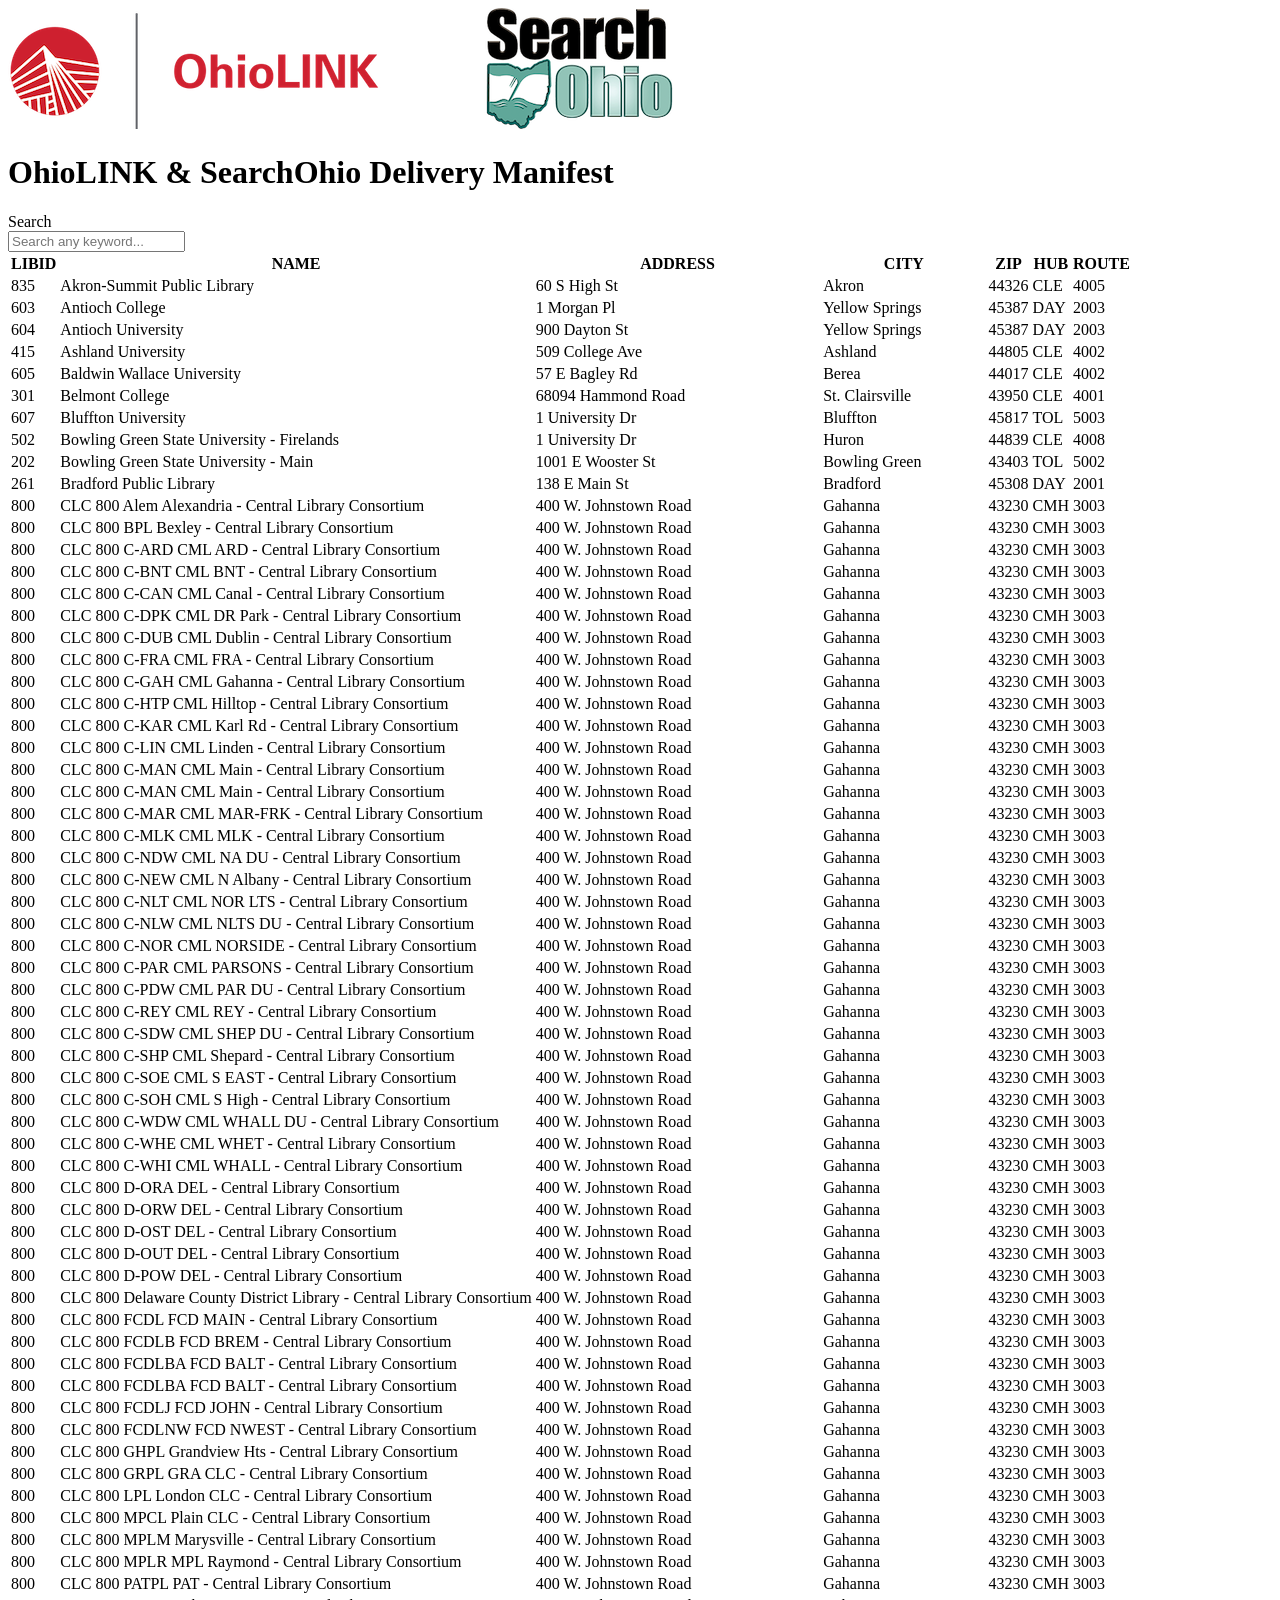
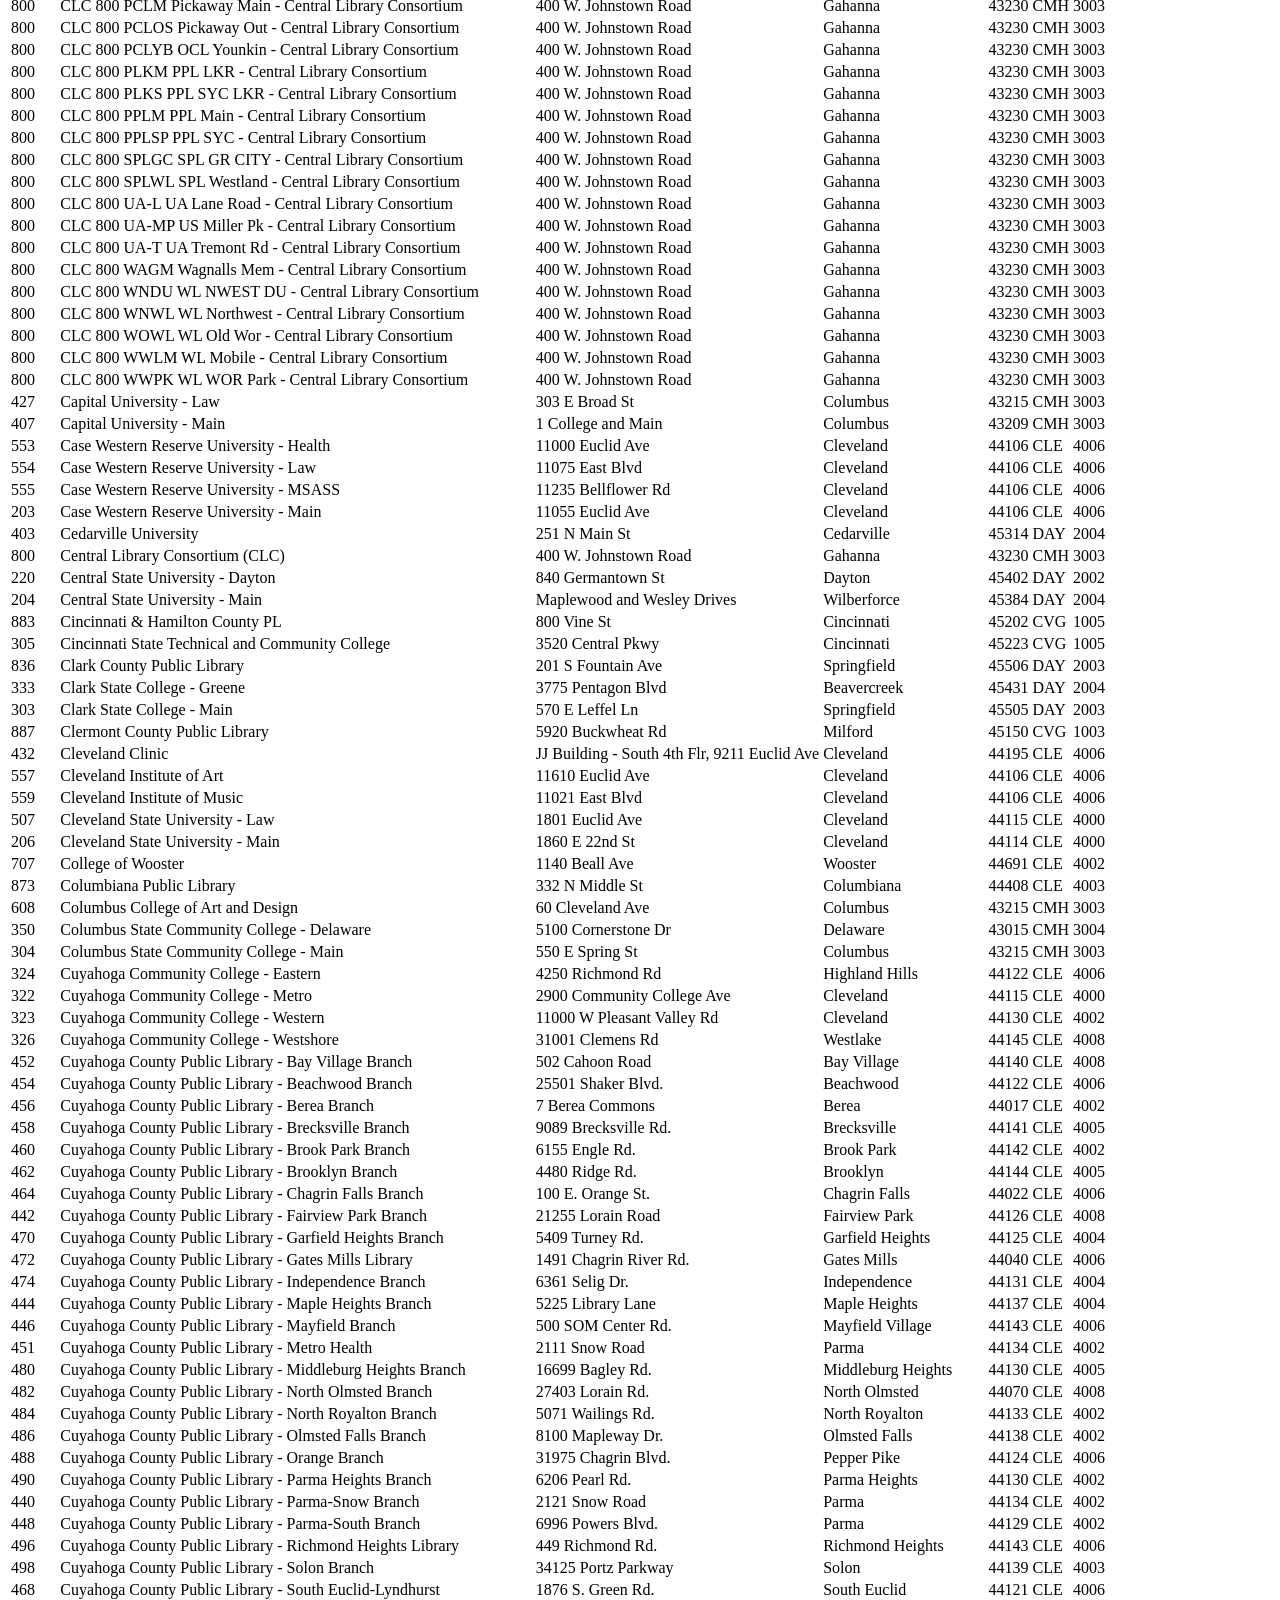
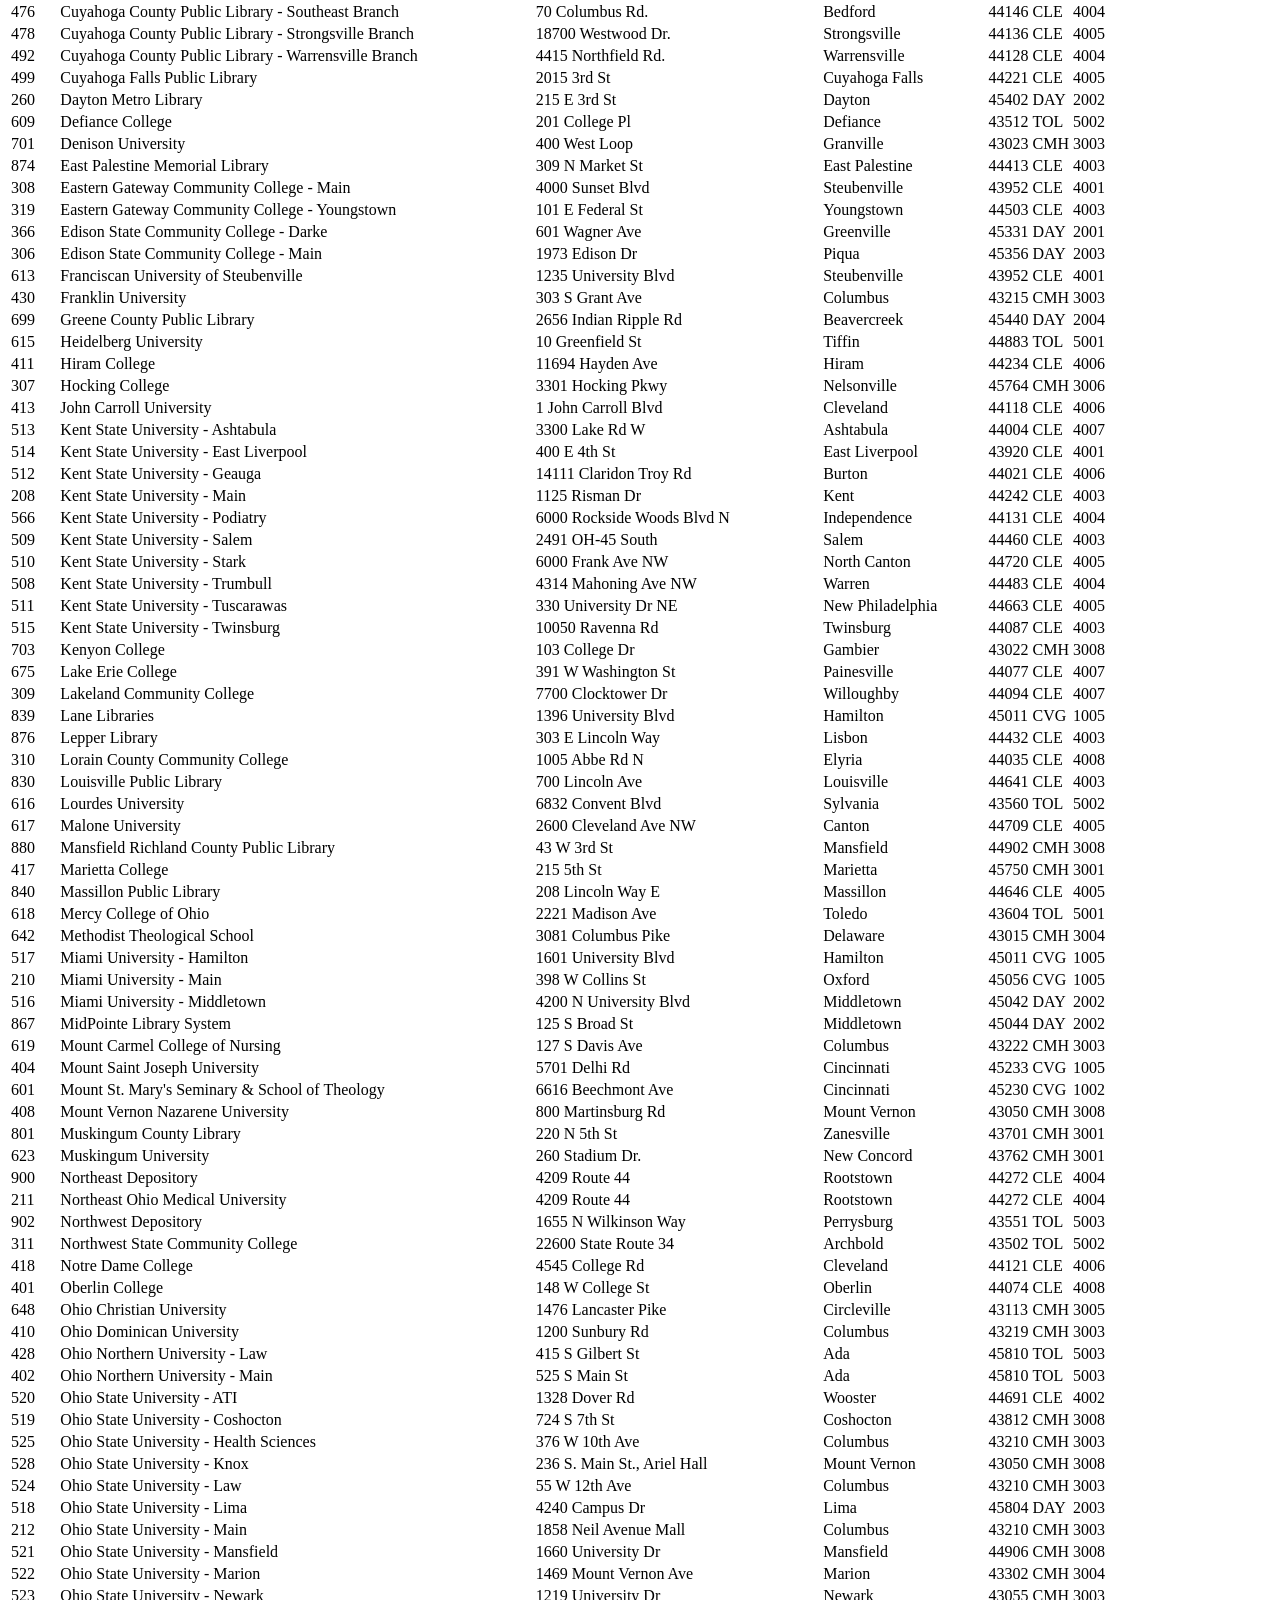
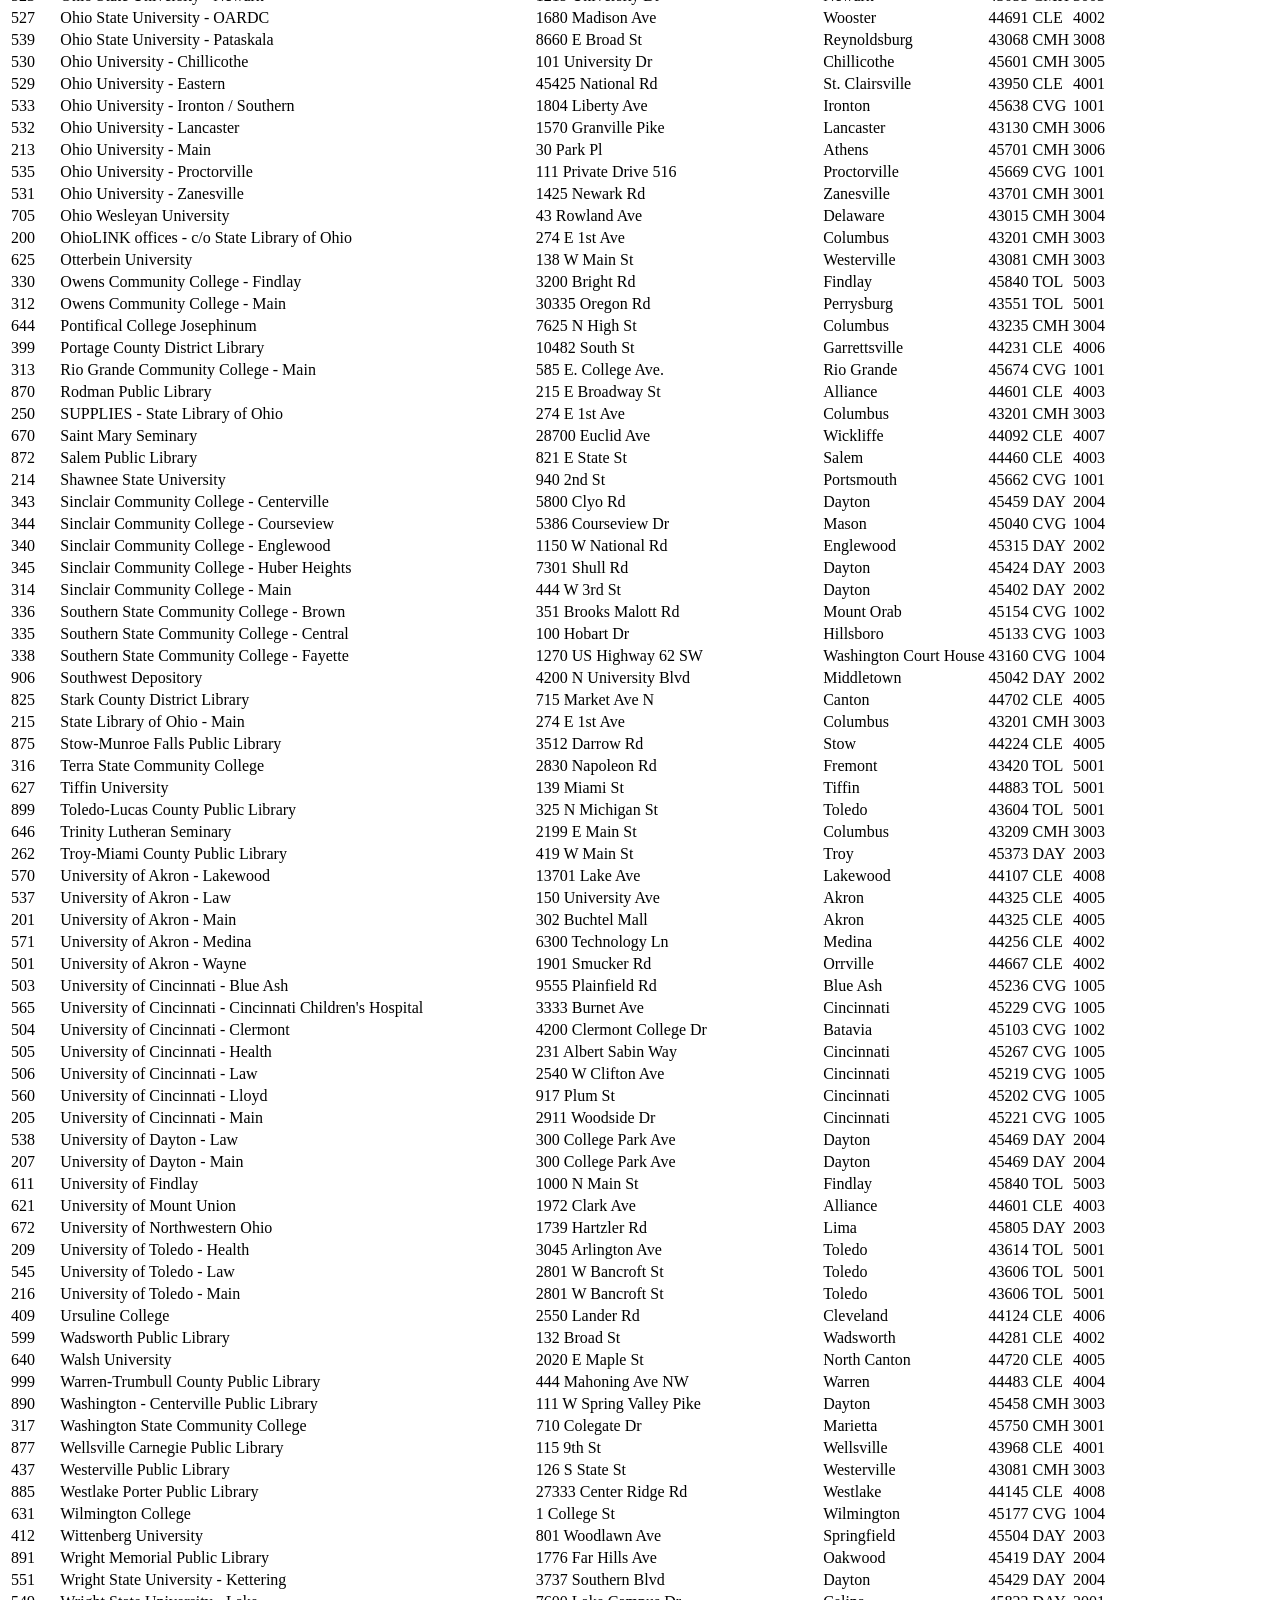
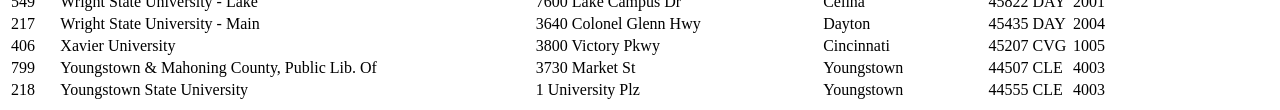
==== manifest.html @ 0133a0d8 "ADD: OhioLINK/SearchOhio Logo" ====
<!DOCTYPE html>
<html lang="en">
<head>
  <meta charset="UTF-8">
  <meta content="initial-scale=1.0 , minimum-scale=1.0 , maximum-scale=1.0" name="viewport">
  <title>OhioLINK &amp; SearchOhio Delivery Labels - Manifest</title>
  <link href="css/bootstrap.css" rel="stylesheet">
</head>
<body class="bg-light">
<div class="container-md">
  <div class="py-3 text-center">
    <img alt="Logo" class="mt-0 mb-1" height="121" src="/img/logo.png" width="665">
    <h1>OhioLINK &amp; SearchOhio Delivery Manifest</h1>
  </div>
  <div class="row justify-content-center">
    <label class="form-label d-none invisible" for="manifest-search">Search</label>
    <div class="input-group input-group-lg">
      <input class="form-control" id="manifest-search" onkeyup="searchManifest();" placeholder="Search any keyword..." type="text">
    </div>
    <div class="col-12 mt-4" id="manifest">
      <!--table will populate here-->
    </div>
  </div>
</div>
</body>
<script>
    function fillDivWithJSON(e) {
        for (e, o = [], r = 0; r < e.length; r++) {
            for (e, o = [], r = 0; r < e.length; r++)
                for (let t in e[r]) -1 === o.indexOf(t) && o.push(t);

            let n = document.createElement("table"), a = n.insertRow(-1);
            for (let r = 0; r < o.length; r++) {
                let i = document.createElement("th");
                i.innerHTML = o[r].toUpperCase();
                a.appendChild(i);
            }
            for (let r = 0; r < e.length; r++) {
                a = n.insertRow(-1);
                for (let c = 0; c < o.length; c++) {
                    a.insertCell(-1).innerHTML = e[r][o[c]]
                }
            }
            let l = document.getElementById("manifest");
            n.setAttribute('class', 'table table-sm table-hover');
            l.innerHTML = "";
            l.appendChild(n);
        }
    }

    let xmlhttp = new XMLHttpRequest();
    xmlhttp.onreadystatechange = function () {
        if (this.readyState === 4 && this.status === 200) {
            let e = JSON.parse(this.responseText);

            // columns for filter
            let d = ['libid', 'name', 'address', 'city', 'zip', 'hub', 'route'];

            // filter JSON
            e = e.map(x => {
                let n = {};
                for (c of d) {
                    n[c] = x[c];
                }
                return n;
            });

            fillDivWithJSON(e);
            initSearchVars();
        }
    };
    xmlhttp.open("GET", "output.json", true);
    xmlhttp.send();

    // add search function
    let input, table, tr;

    function initSearchVars() {
        input = document.getElementsByTagName("input")[0];
        table = document.getElementsByTagName("table")[0];
        tr = table.getElementsByTagName("tr");
    }

    function searchManifest() {
        let filter, td, cell, i, j;
        filter = input.value.toUpperCase();
        for (i = 1; i < tr.length; i++) {
            tr[i].style.display = "none";
            td = tr[i].getElementsByTagName("td");
            for (j = 0; j < td.length; j++) {
                cell = tr[i].getElementsByTagName("td")[j];
                if (cell) {
                    if (cell.innerHTML.toUpperCase().indexOf(filter) > -1) {
                        tr[i].style.display = "";
                        break;
                    }
                }
            }
        }
    }
</script>
</html>
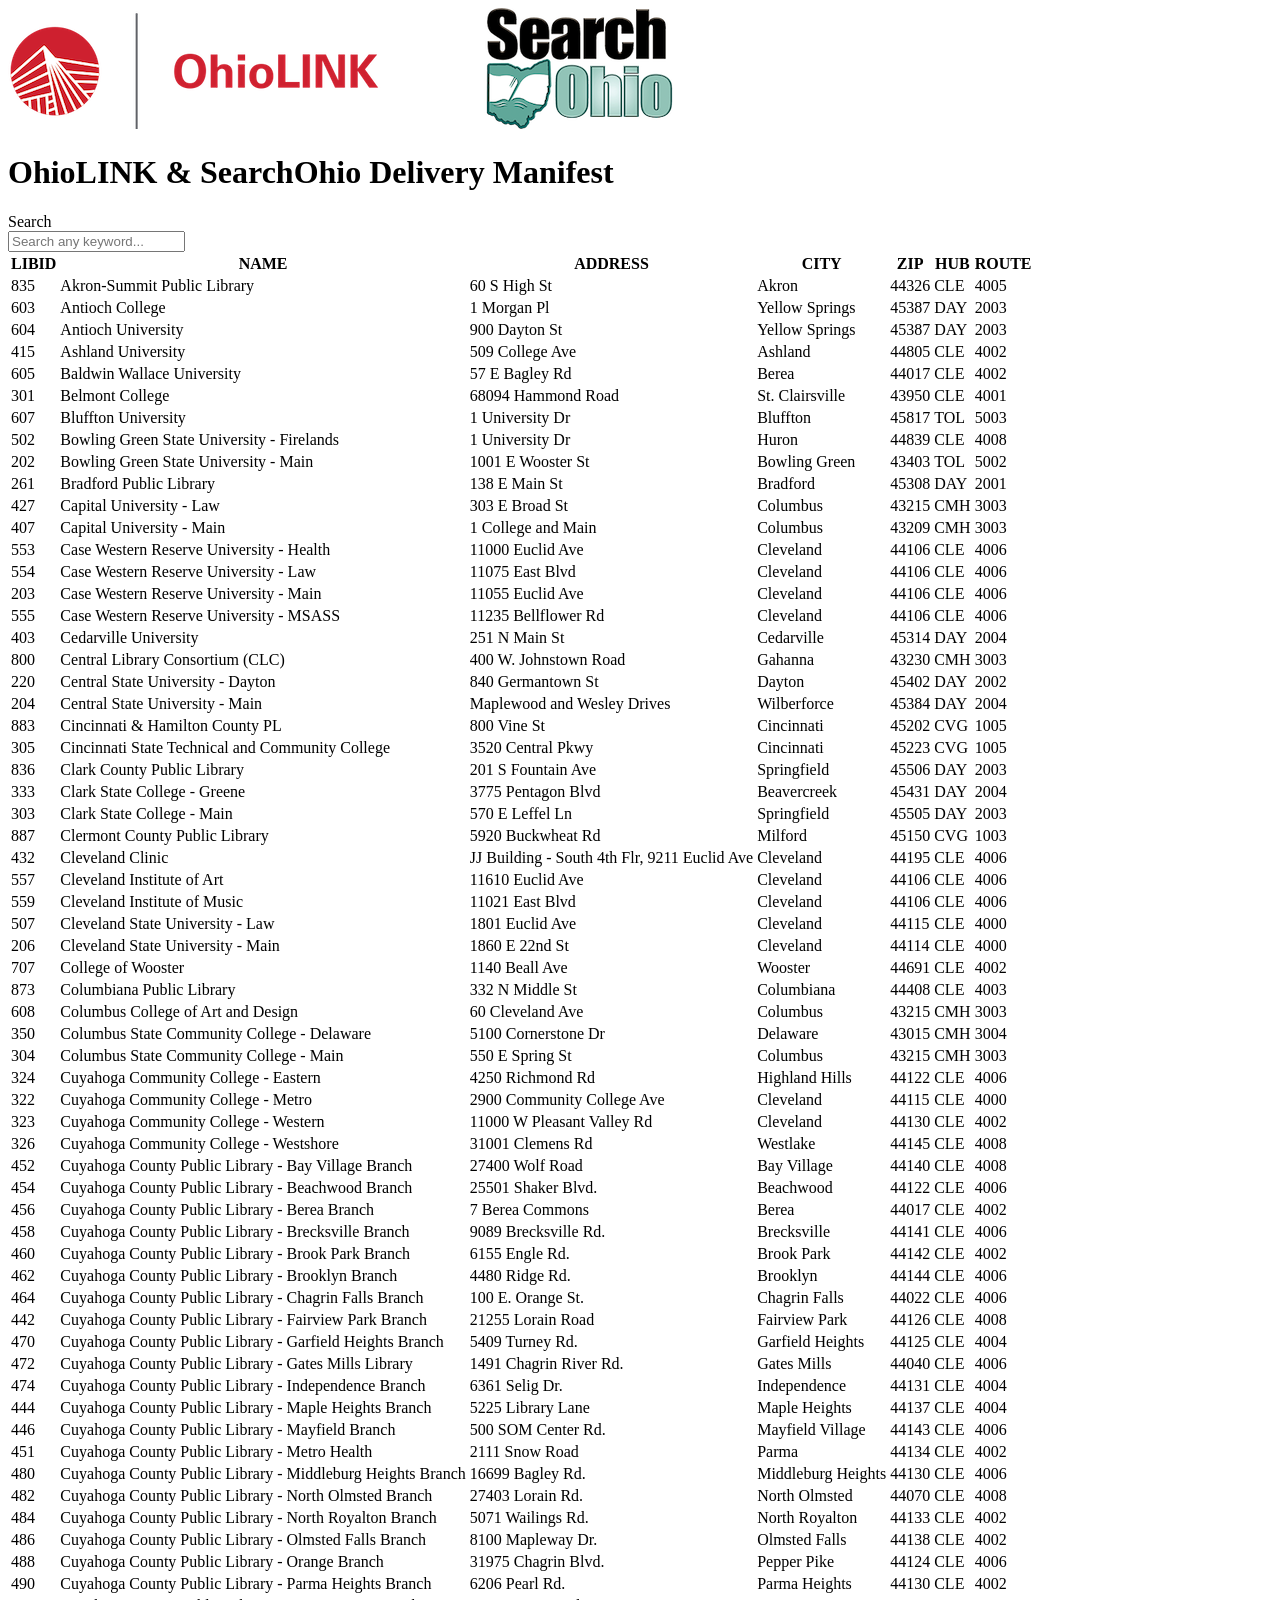
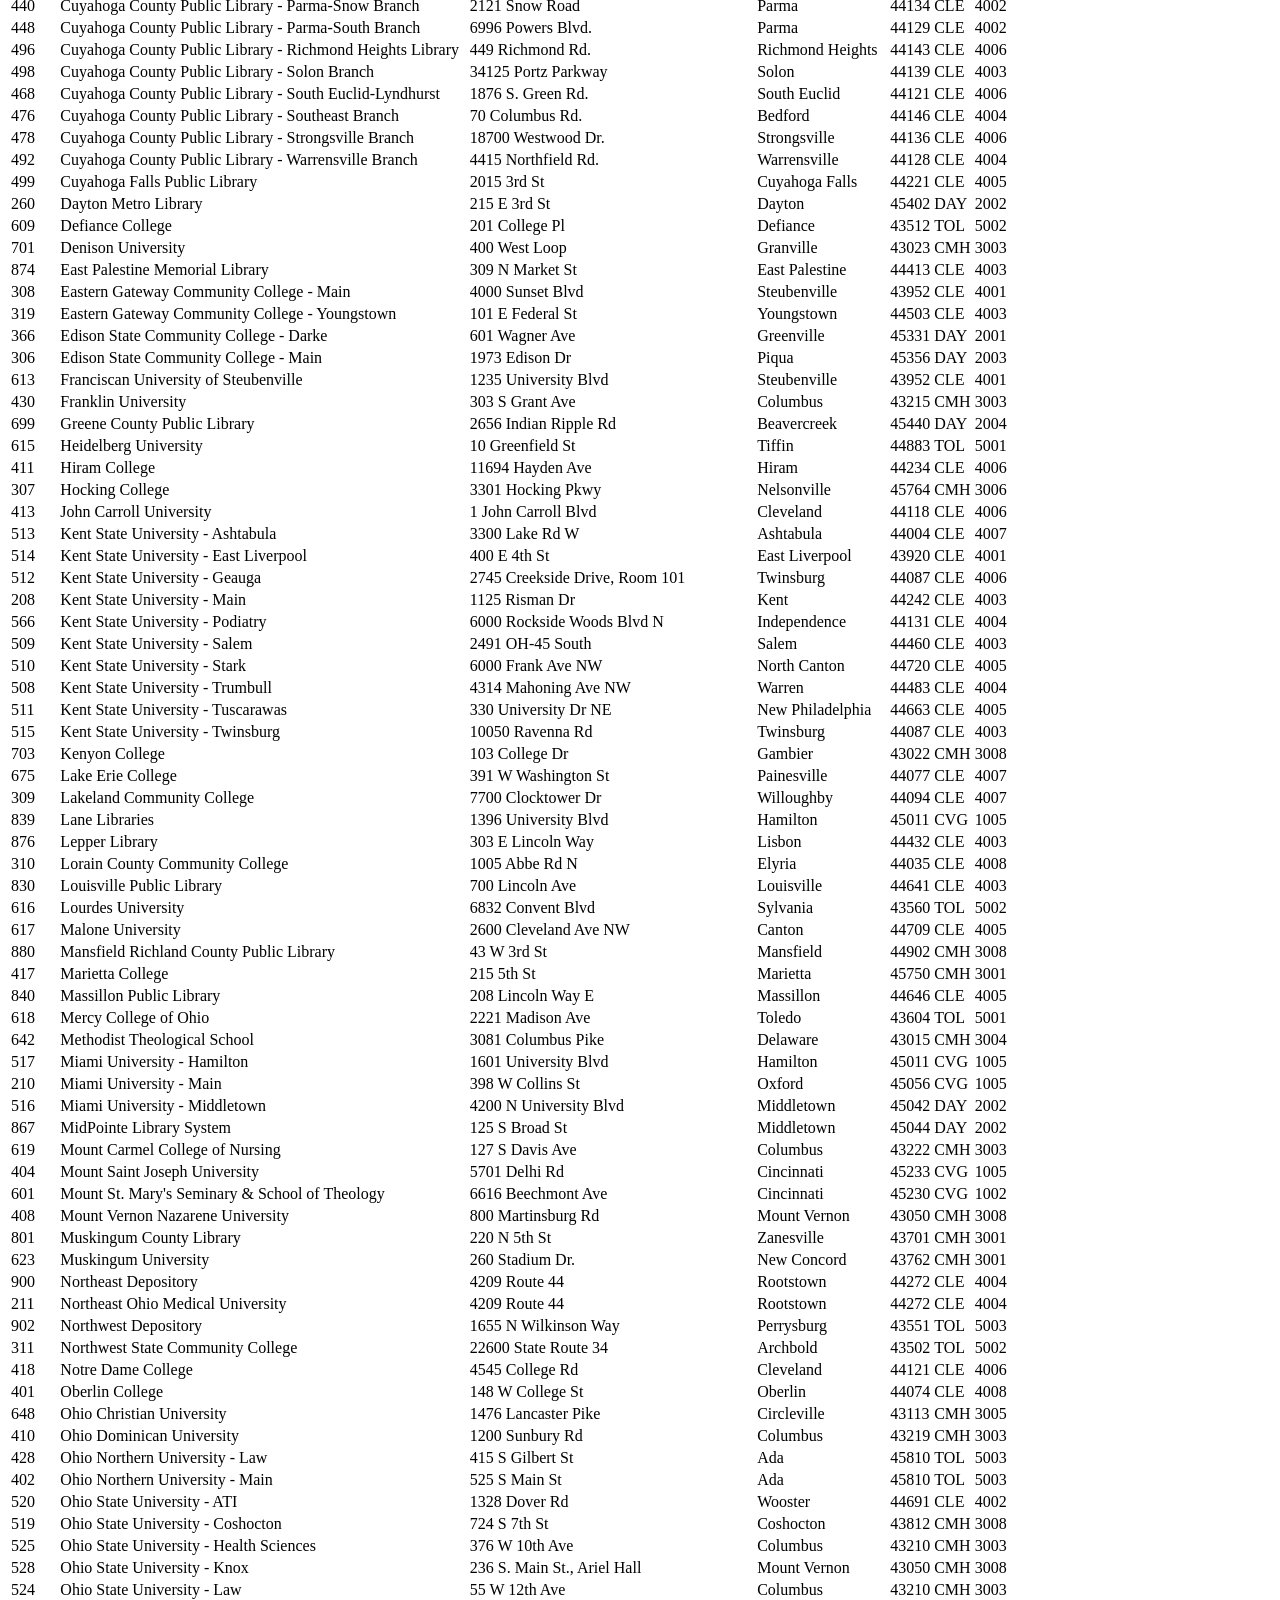
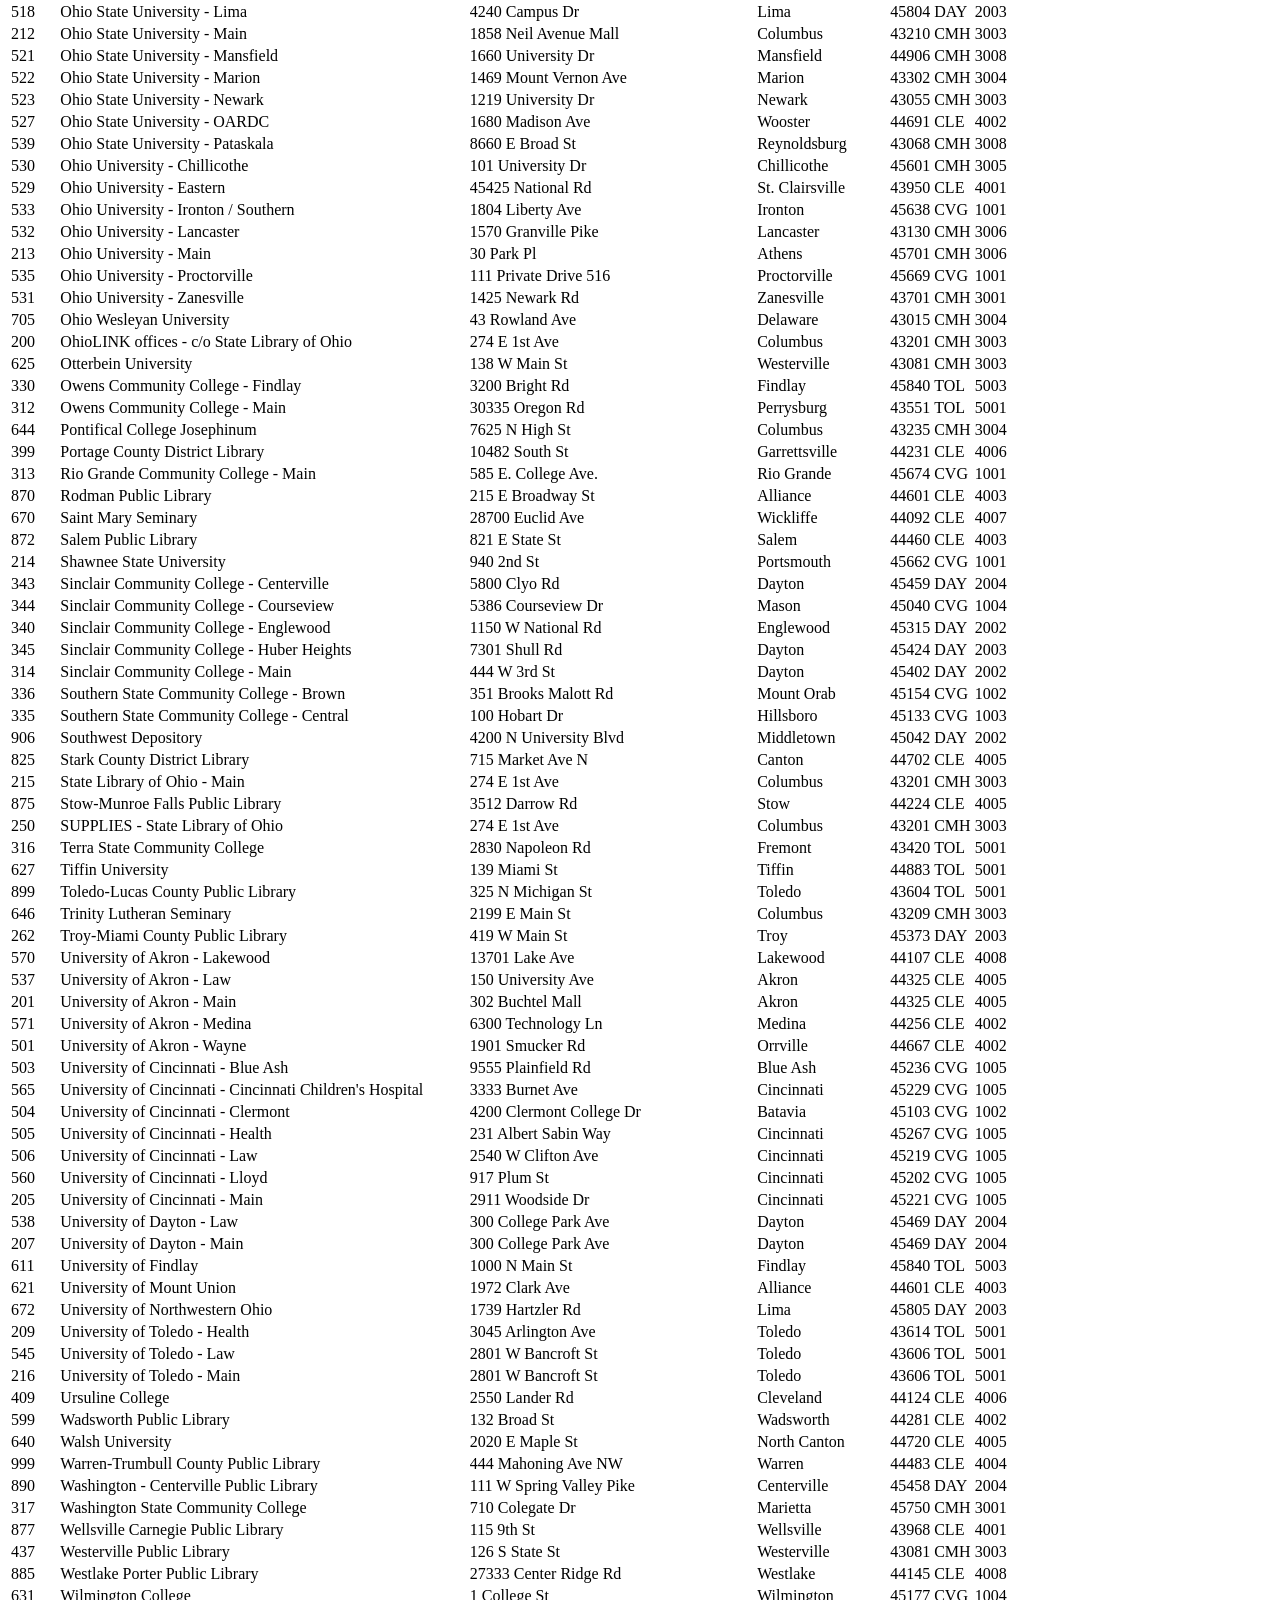
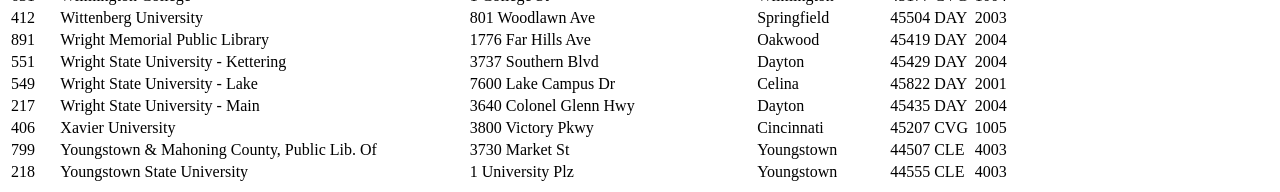
==== commit 74cc66aa: "ADD: Function to alphabetise lib names on Manifest" ====
--- a/manifest.html
+++ b/manifest.html
@@ -9,7 +9,7 @@
 <body class="bg-light">
 <div class="container-md">
   <div class="py-3 text-center">
-    <img alt="Logo" class="mt-0 mb-1" height="121" src="/img/logo.png" width="665">
+    <img alt="Logo" class="img-fluid mt-2 mb-4" height="121" src="img/logo.png" width="665">
     <h1>OhioLINK &amp; SearchOhio Delivery Manifest</h1>
   </div>
   <div class="row justify-content-center">
@@ -65,6 +65,14 @@
                 return n;
             });
 
+            // alphabetize by lib name
+            e.sort(function (a, b) {
+                a = a.name.toLowerCase();
+                b = b.name.toLowerCase();
+
+                return a < b ? -1 : a > b ? 1 : 0;
+            });
+
             fillDivWithJSON(e);
             initSearchVars();
         }
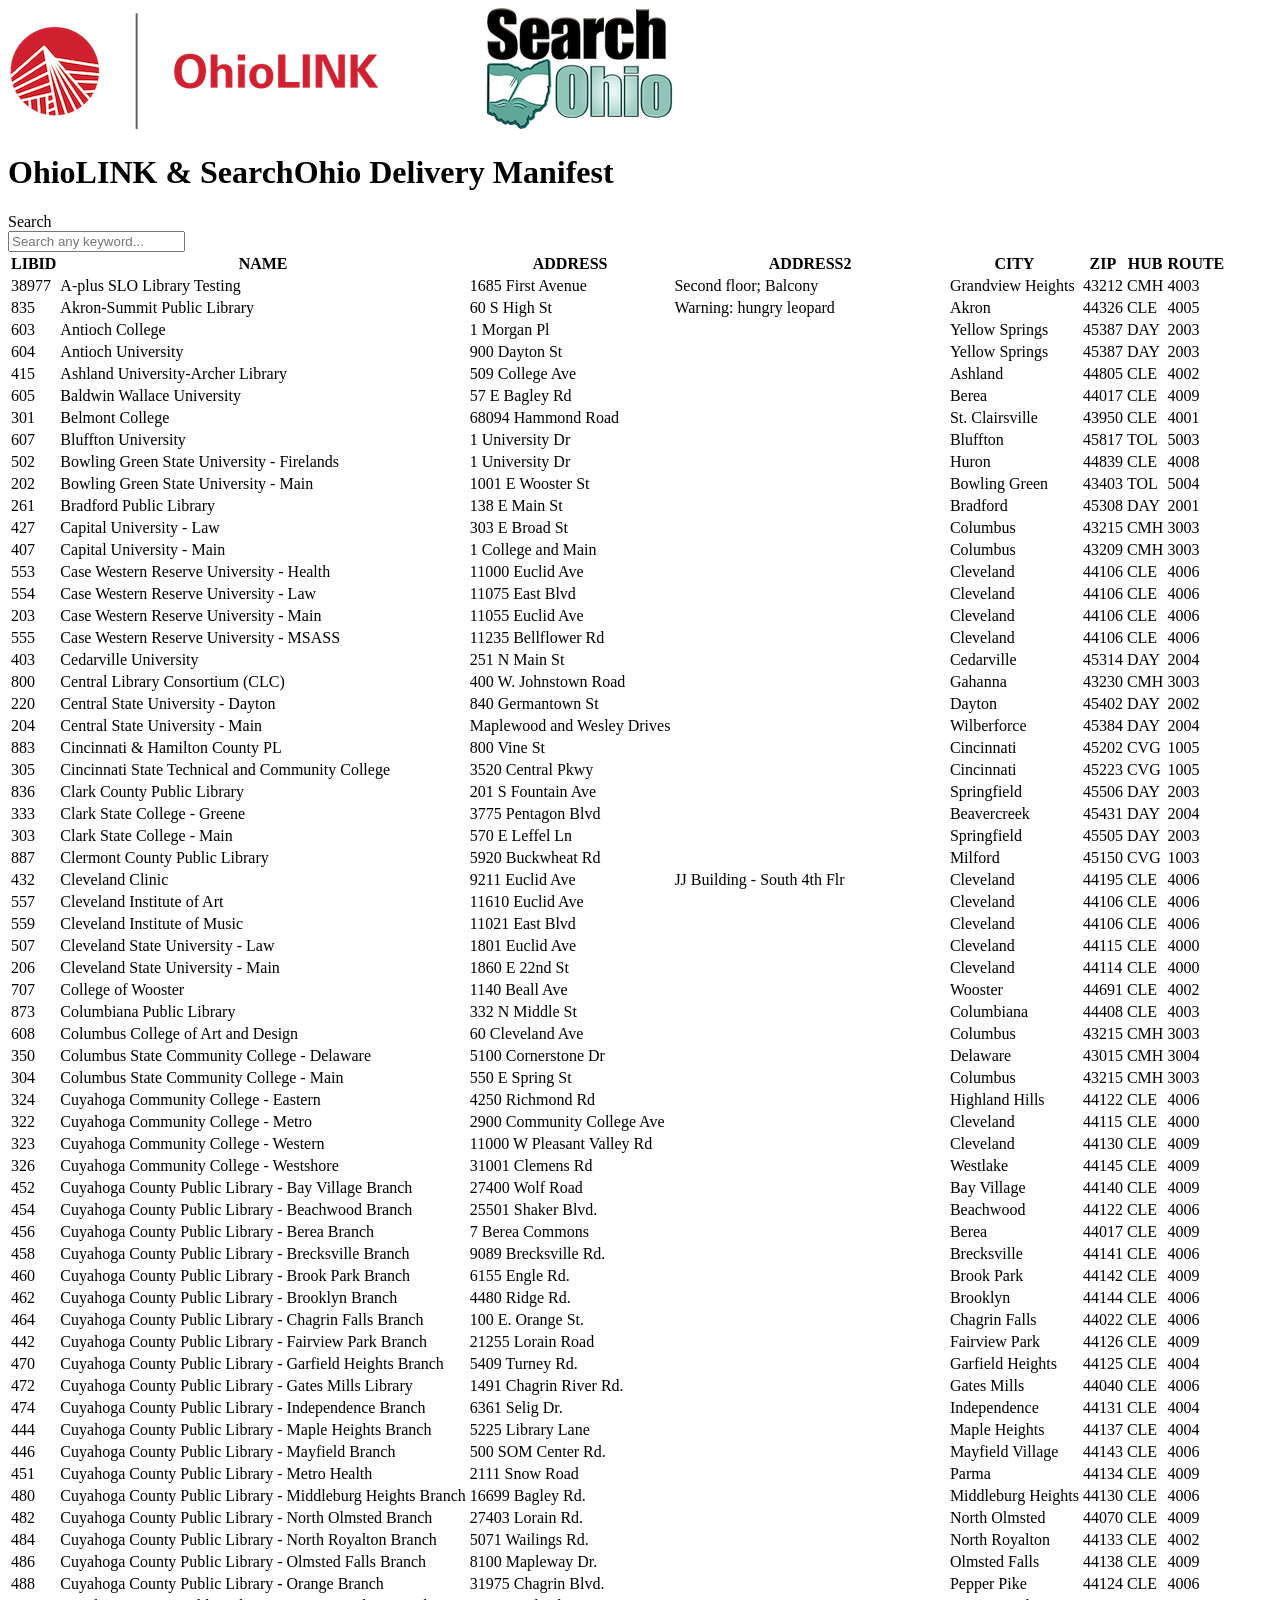
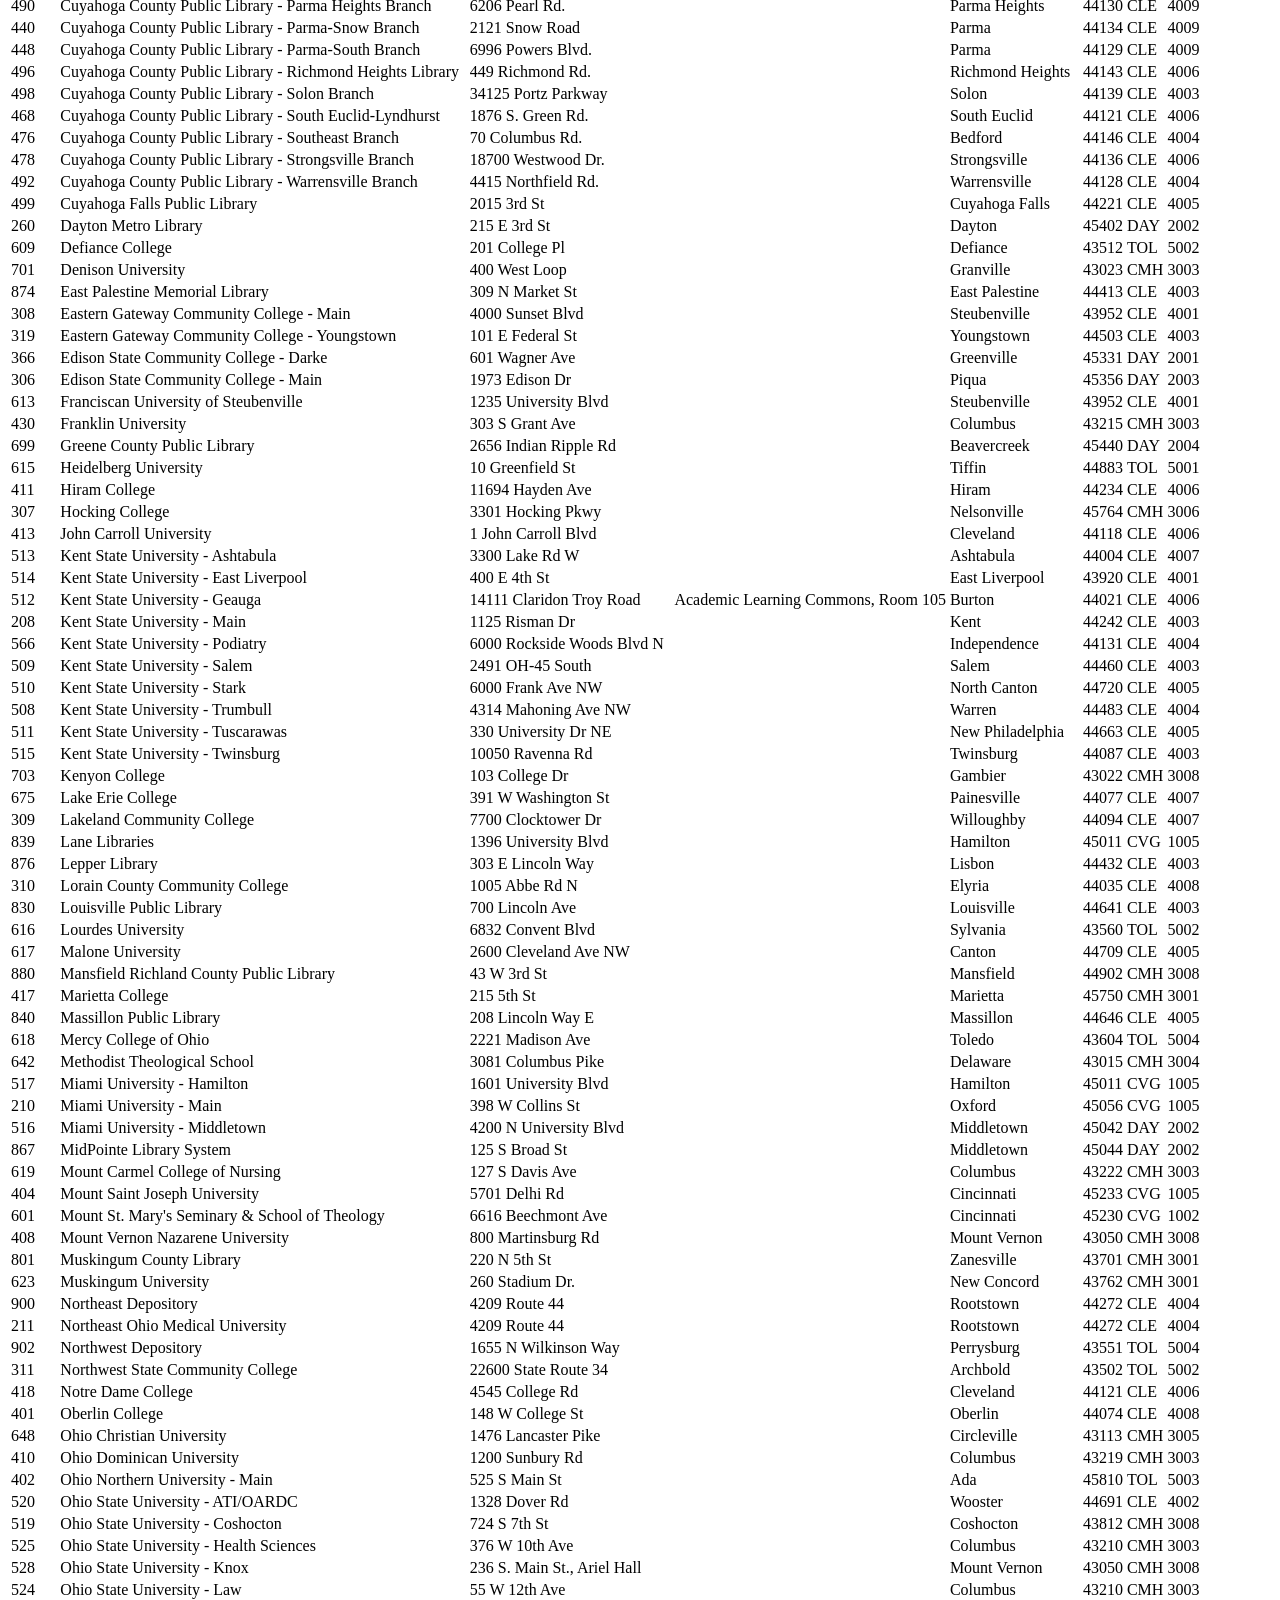
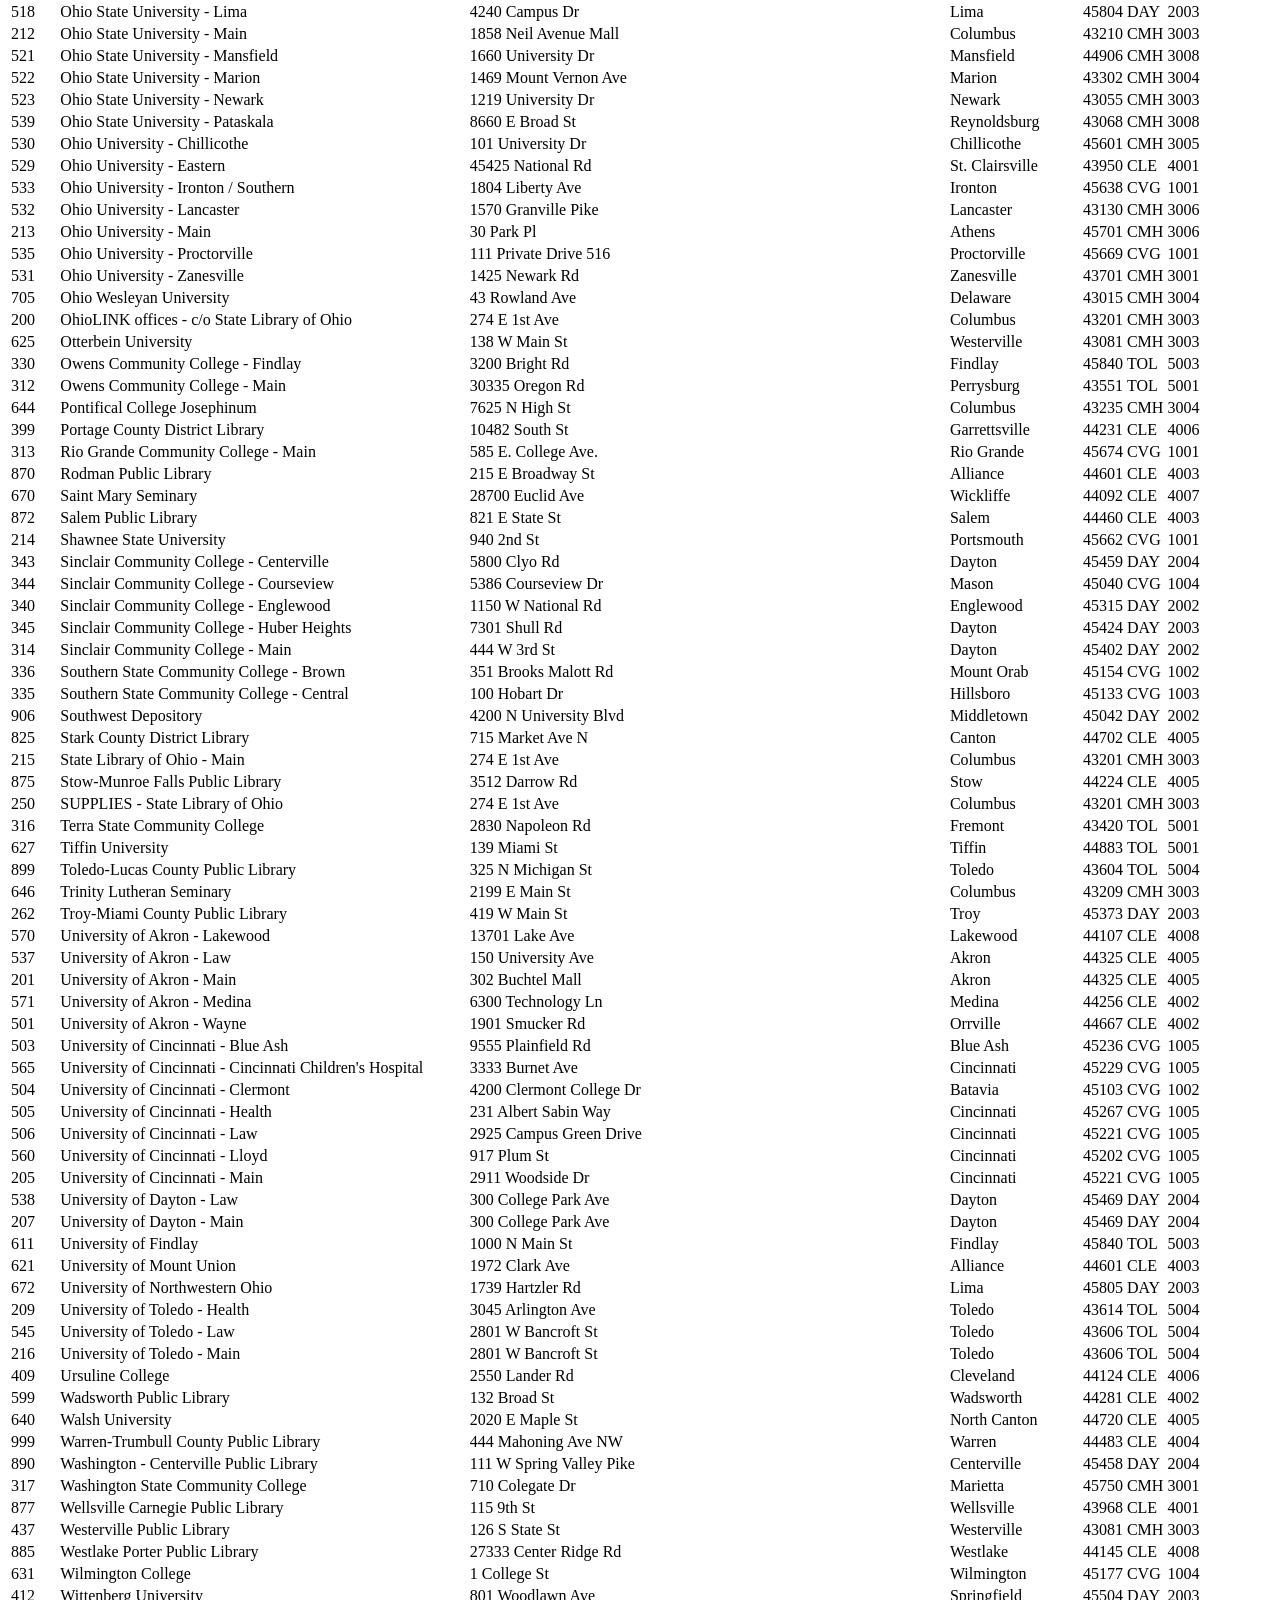
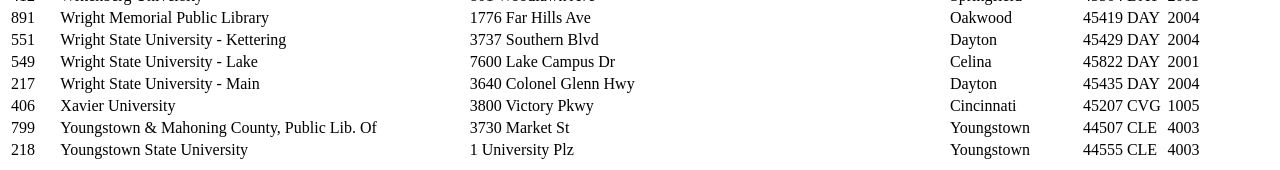
==== commit 71584782: "Add support for 2nd address line" ====
--- a/manifest.html
+++ b/manifest.html
@@ -54,7 +54,7 @@
             let e = JSON.parse(this.responseText);
 
             // columns for filter
-            let d = ['libid', 'name', 'address', 'city', 'zip', 'hub', 'route'];
+            let d = ['libid', 'name', 'address', 'address2', 'city', 'zip', 'hub', 'route'];
 
             // filter JSON
             e = e.map(x => {
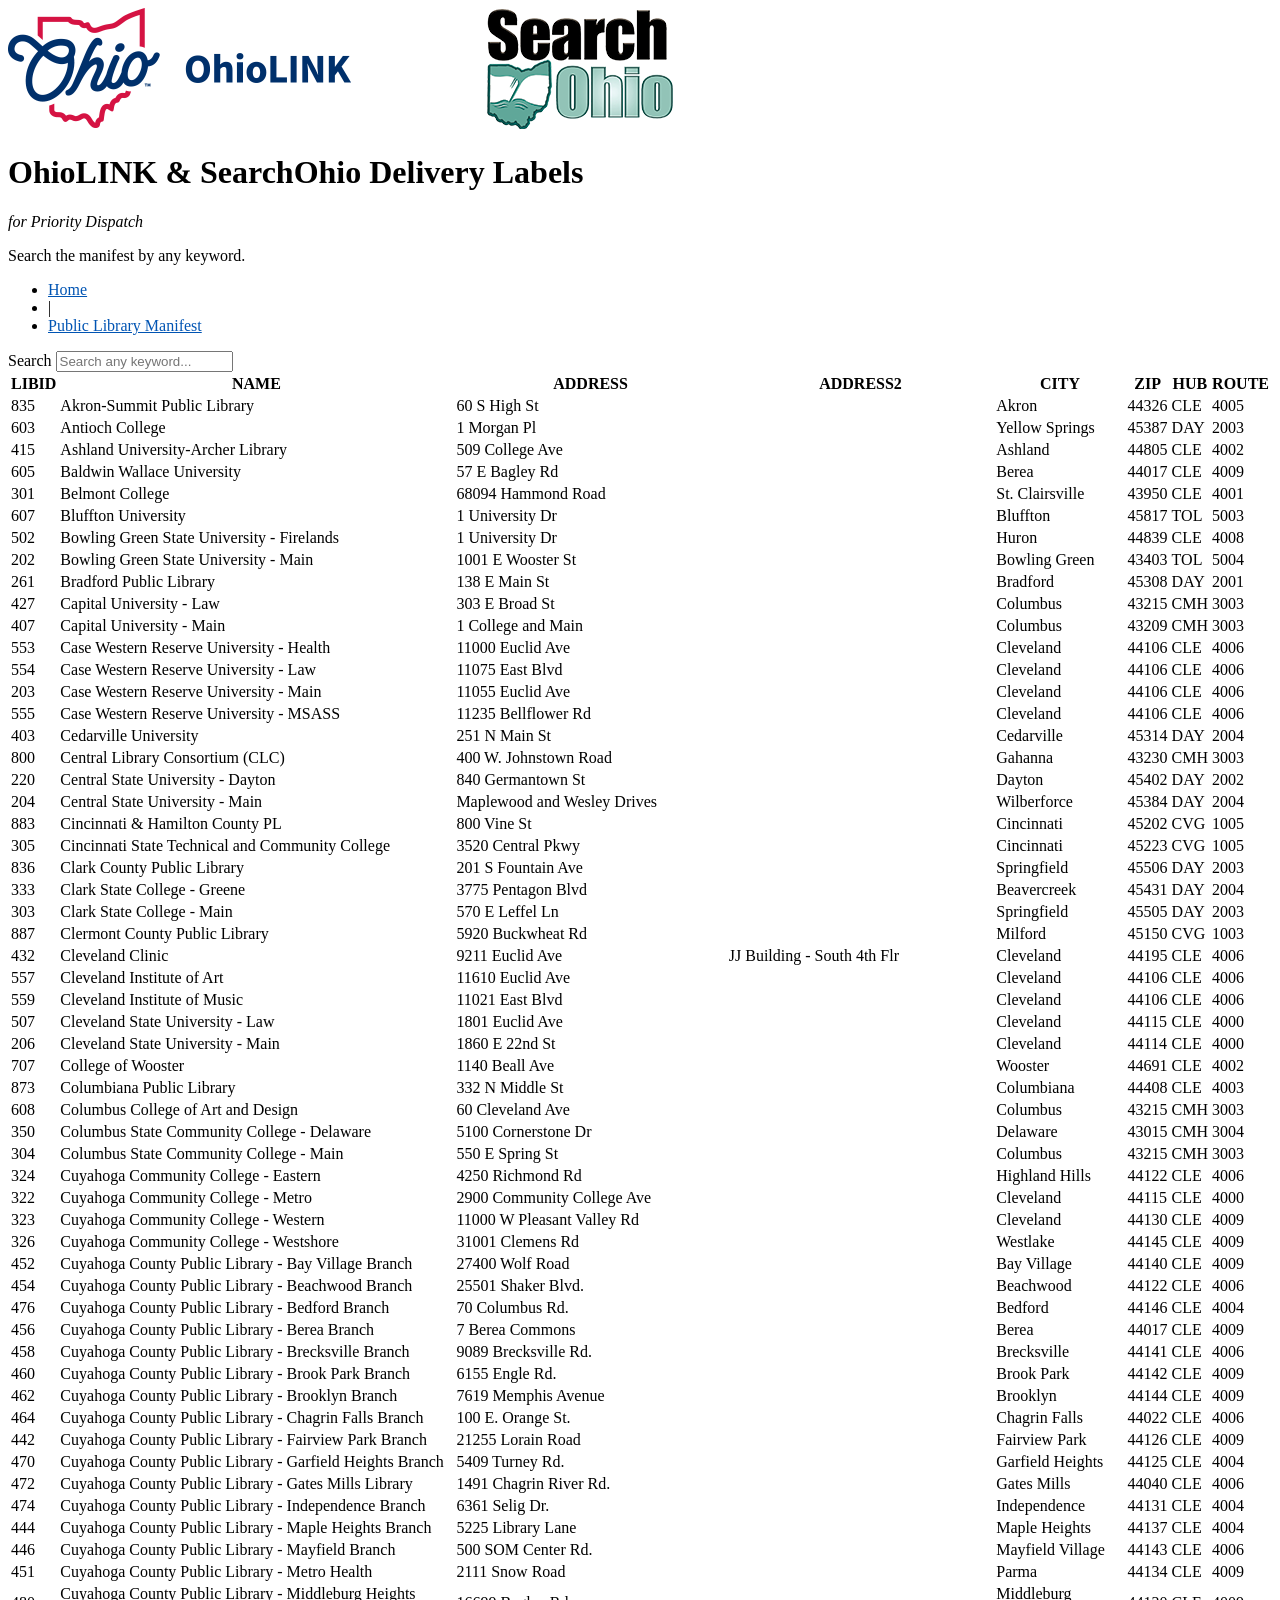
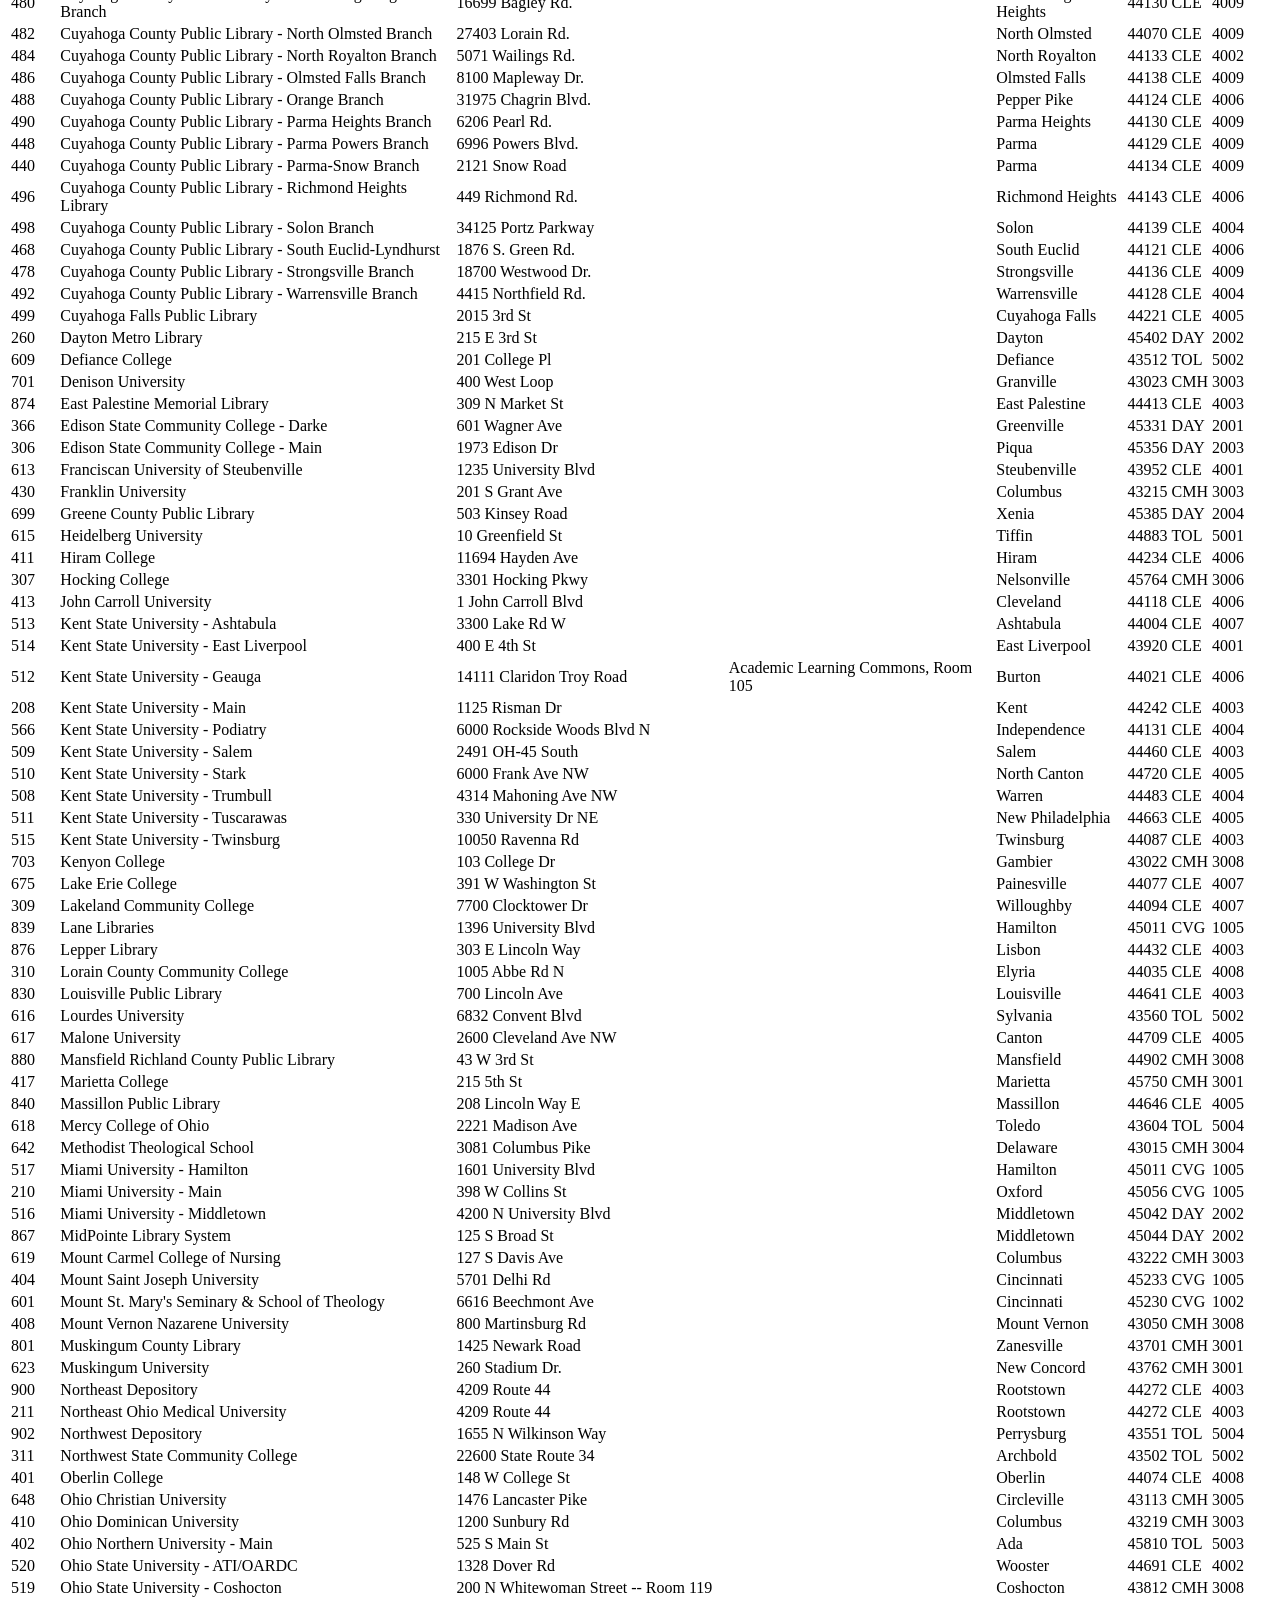
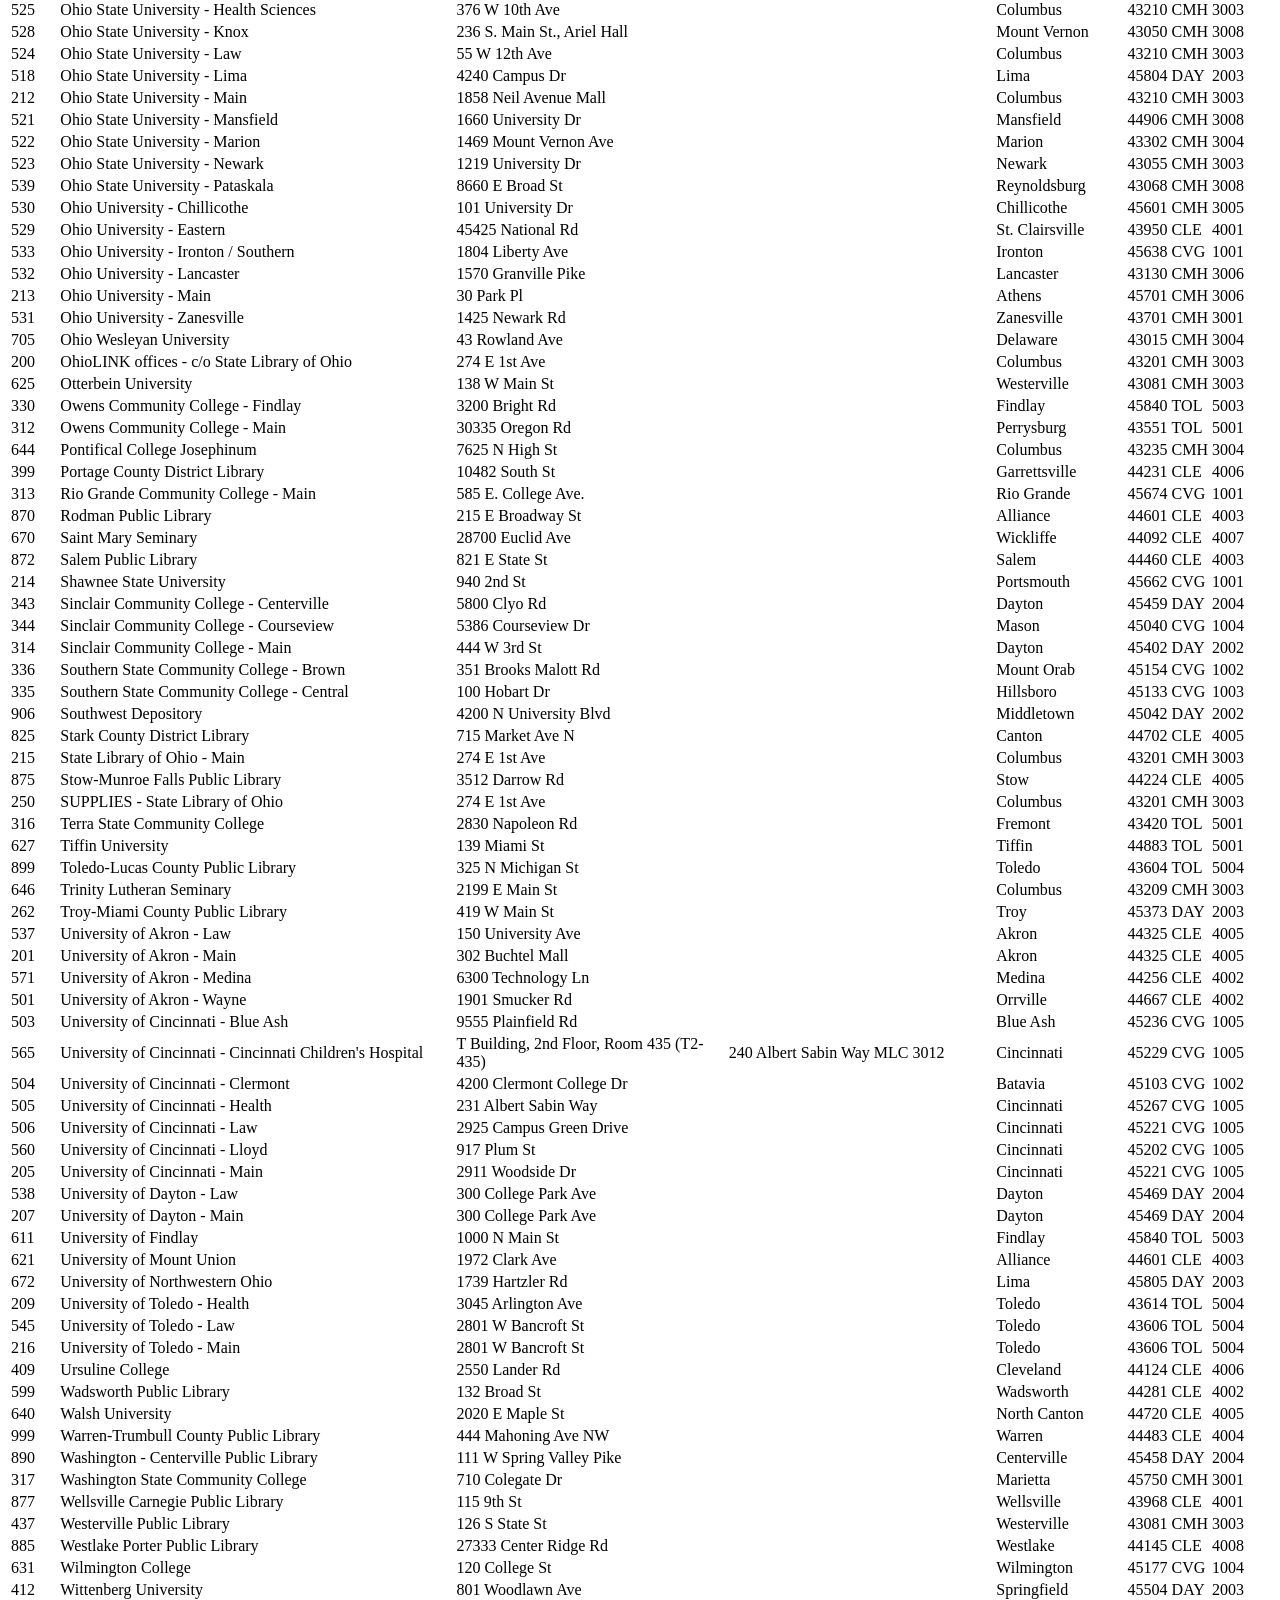
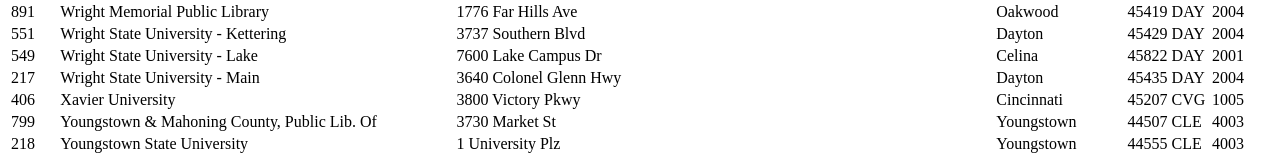
==== commit 745c3163: "UPDATE: Adjust styles in labels.css, add custom.css, and implement sorting functionality in sort_lib" ====
--- a/manifest.html
+++ b/manifest.html
@@ -1,28 +1,71 @@
 <!DOCTYPE html>
 <html lang="en">
 <head>
-  <meta charset="UTF-8">
-  <meta content="initial-scale=1.0 , minimum-scale=1.0 , maximum-scale=1.0" name="viewport">
-  <title>OhioLINK &amp; SearchOhio Delivery Labels - Manifest</title>
-  <link href="css/bootstrap.css" rel="stylesheet">
+    <meta charset="UTF-8">
+    <meta name="viewport" content="width=device-width, initial-scale=1.0">
+    <title>OhioLINK &amp; SearchOhio Delivery Labels - Manifest</title>
+    <link href="css/bootstrap.css" rel="stylesheet">
+    <link href="css/custom.css" rel="stylesheet">
+    <style>
+        .table th { white-space: nowrap; }
+    </style>
 </head>
+
 <body class="bg-light">
-<div class="container-md">
-  <div class="py-3 text-center">
-    <img alt="Logo" class="img-fluid mt-2 mb-4" height="121" src="img/logo.png" width="665">
-    <h1>OhioLINK &amp; SearchOhio Delivery Manifest</h1>
-  </div>
-  <div class="row justify-content-center">
-    <label class="form-label d-none invisible" for="manifest-search">Search</label>
-    <div class="input-group input-group-lg">
-      <input class="form-control" id="manifest-search" onkeyup="searchManifest();" placeholder="Search any keyword..." type="text">
+
+<!-- Skip navigation link (visually hidden until focused) -->
+<a class="skip-link" href="#main-content">Skip to main content</a>
+
+<header class="container-md pt-4 text-center">
+    <img alt="OhioLINK Logo" class="img-fluid mt-0 mb-3" height="121" src="img/logo.png" width="665">
+    <h1>OhioLINK &amp; SearchOhio Delivery Labels</h1>
+    <p><em>for Priority Dispatch</em></p>
+    <p class="lead">Search the manifest by any keyword.</p>
+</header>
+
+<nav aria-label="Site navigation" class="container-md">
+    <div class="row justify-content-center">
+        <div class="col-md-8">
+            <ul class="list-inline d-flex justify-content-end mb-0">
+                <li class="list-inline-item"><a href="/index.html" title="Return to home page">Home</a></li>
+                <li class="list-inline-item">|</li>
+                <li class="list-inline-item">
+                    <a href="https://sds-labels.library.ohio.gov/manifest.html"
+                       title="Switch to Public Library Shipping Labels">Public Library Manifest</a>
+                </li>
+            </ul>
+        </div>
     </div>
-    <div class="col-12 mt-4" id="manifest">
-      <!--table will populate here-->
+</nav>
+
+<main id="main-content" class="container-md">
+
+    <div class="row justify-content-center">
+        <div class="col-md-8">
+            <div class="input-group input-group-lg mb-4">
+                <label class="visually-hidden sr-only" for="manifest-search">Search</label>
+                <input class="form-control"
+                       id="manifest-search"
+                       onkeyup="searchManifest();"
+                       placeholder="Search any keyword..."
+                       type="text"
+                       autocomplete="off">
+            </div>
+        </div>
     </div>
-  </div>
-</div>
-</body>
+
+    <div class="row justify-content-center">
+        <div class="col-12" id="manifest">
+            <!-- table will populate here -->
+        </div>
+    </div>
+
+</main>
+
+<footer class="container-md py-4 text-center text-muted">
+</footer>
+
+<script src="js/bootstrap.bundle.min.js"></script>
 <script>
     function fillDivWithJSON(e) {
         for (e, o = [], r = 0; r < e.length; r++) {
@@ -38,7 +81,7 @@
             for (let r = 0; r < e.length; r++) {
                 a = n.insertRow(-1);
                 for (let c = 0; c < o.length; c++) {
-                    a.insertCell(-1).innerHTML = e[r][o[c]]
+                    a.insertCell(-1).innerHTML = e[r][o[c]];
                 }
             }
             let l = document.getElementById("manifest");
@@ -59,7 +102,7 @@
             // filter JSON
             e = e.map(x => {
                 let n = {};
-                for (c of d) {
+                for (let c of d) {
                     n[c] = x[c];
                 }
                 return n;
@@ -69,7 +112,6 @@
             e.sort(function (a, b) {
                 a = a.name.toLowerCase();
                 b = b.name.toLowerCase();
-
                 return a < b ? -1 : a > b ? 1 : 0;
             });
 
@@ -80,31 +122,28 @@
     xmlhttp.open("GET", "output.json", true);
     xmlhttp.send();
 
-    // add search function
     let input, table, tr;
 
     function initSearchVars() {
-        input = document.getElementsByTagName("input")[0];
-        table = document.getElementsByTagName("table")[0];
+        input = document.getElementById("manifest-search");
+        table = document.querySelector("#manifest table");
         tr = table.getElementsByTagName("tr");
     }
 
     function searchManifest() {
-        let filter, td, cell, i, j;
-        filter = input.value.toUpperCase();
-        for (i = 1; i < tr.length; i++) {
-            tr[i].style.display = "none";
-            td = tr[i].getElementsByTagName("td");
-            for (j = 0; j < td.length; j++) {
-                cell = tr[i].getElementsByTagName("td")[j];
-                if (cell) {
-                    if (cell.innerHTML.toUpperCase().indexOf(filter) > -1) {
-                        tr[i].style.display = "";
-                        break;
-                    }
+        let filter = input.value.toUpperCase();
+        for (let i = 1; i < tr.length; i++) {
+            let td = tr[i].getElementsByTagName("td");
+            let visible = false;
+            for (let j = 0; j < td.length; j++) {
+                if (td[j] && td[j].innerHTML.toUpperCase().indexOf(filter) > -1) {
+                    visible = true;
+                    break;
                 }
             }
+            tr[i].style.display = visible ? "" : "none";
         }
     }
 </script>
+</body>
 </html>
--- a/css/custom.css
+++ b/css/custom.css
@@ -0,0 +1,33 @@
+a {
+  color: #0054b3;
+}
+
+a:hover,
+a:focus {
+  color: #003d82;
+}
+
+/* Skip-to-content link — hidden until focused */
+.skip-link {
+  position: absolute;
+  top: -100%;
+  left: 1rem;
+  background: #0d6efd;
+  color: #fff;
+  padding: 0.5rem 1rem;
+  border-radius: 0 0 0.25rem 0.25rem;
+  font-weight: 600;
+  z-index: 9999;
+  text-decoration: none;
+  transition: top 0.2s;
+}
+
+.skip-link:focus {
+  top: 0;
+}
+
+/* Ensure focus indicators are always visible (WCAG 2.4.7) */
+:focus-visible {
+  outline: 3px solid #0d6efd;
+  outline-offset: 2px;
+}
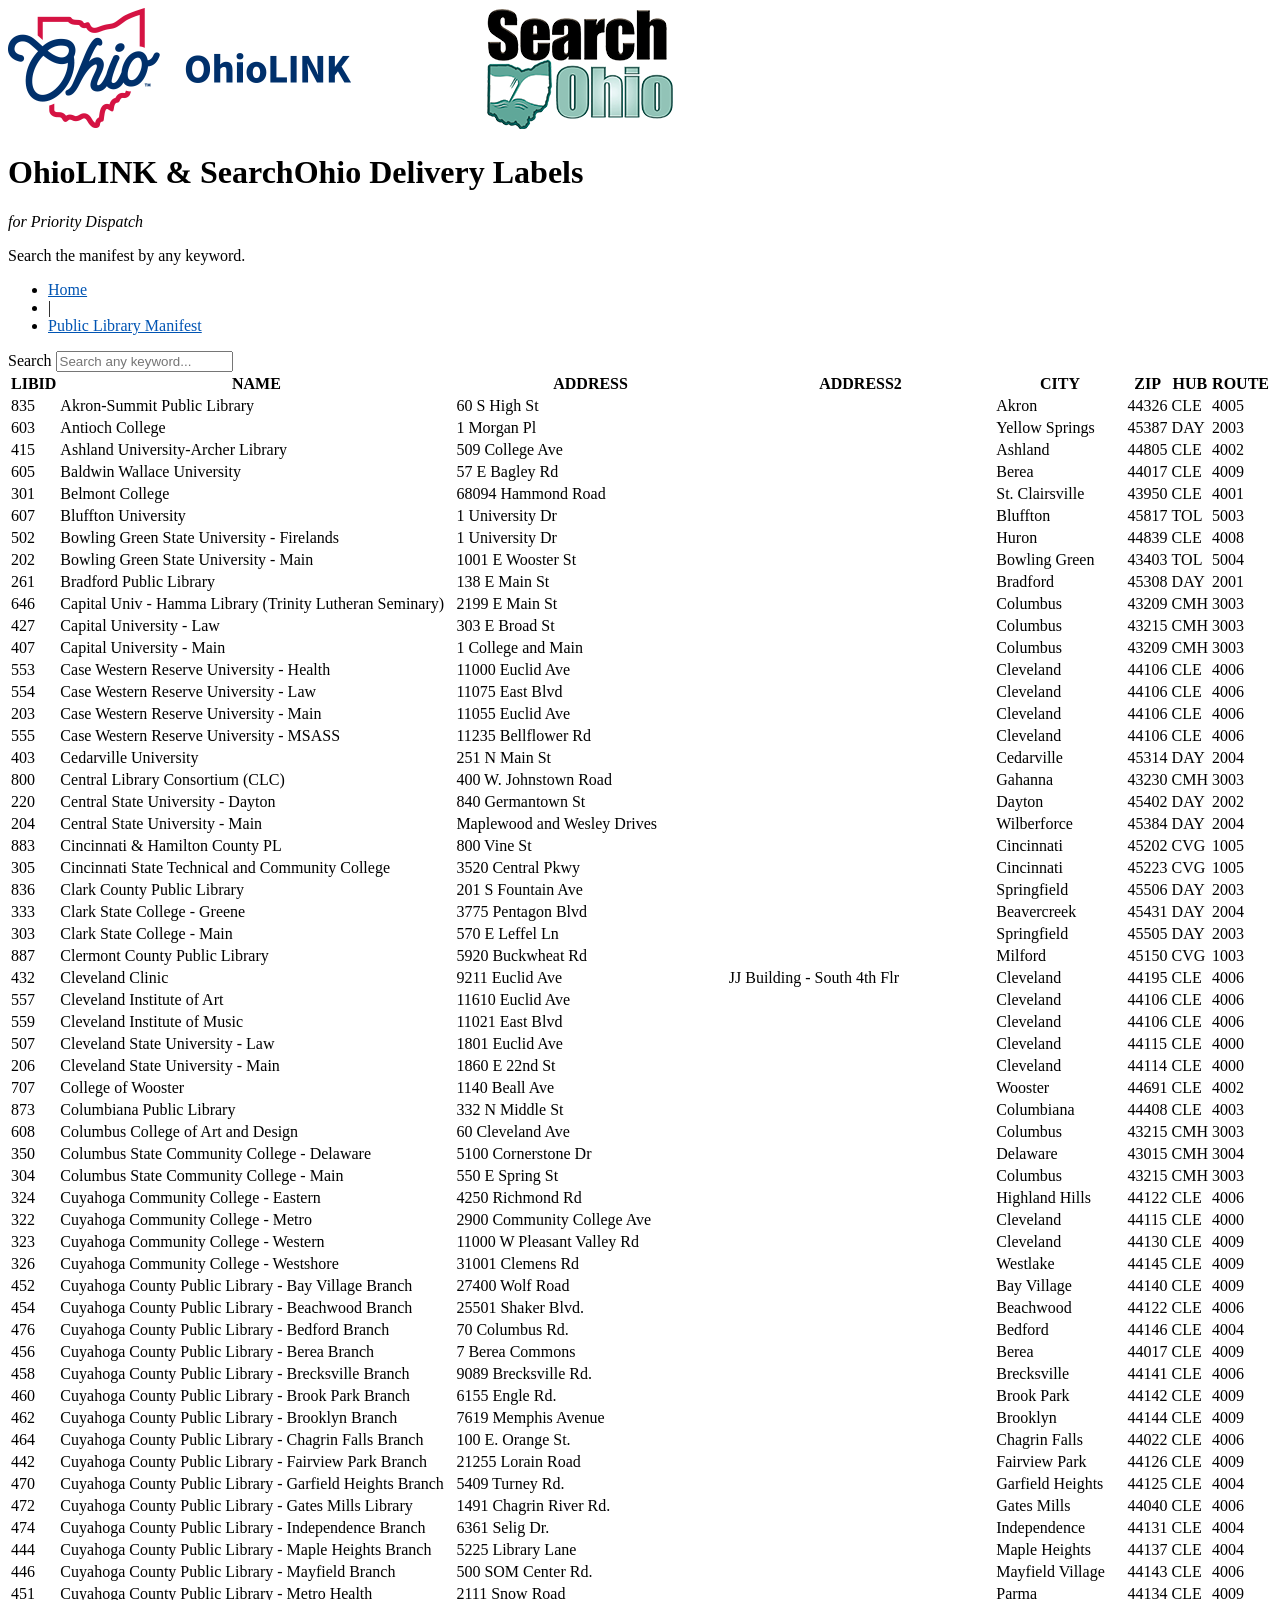
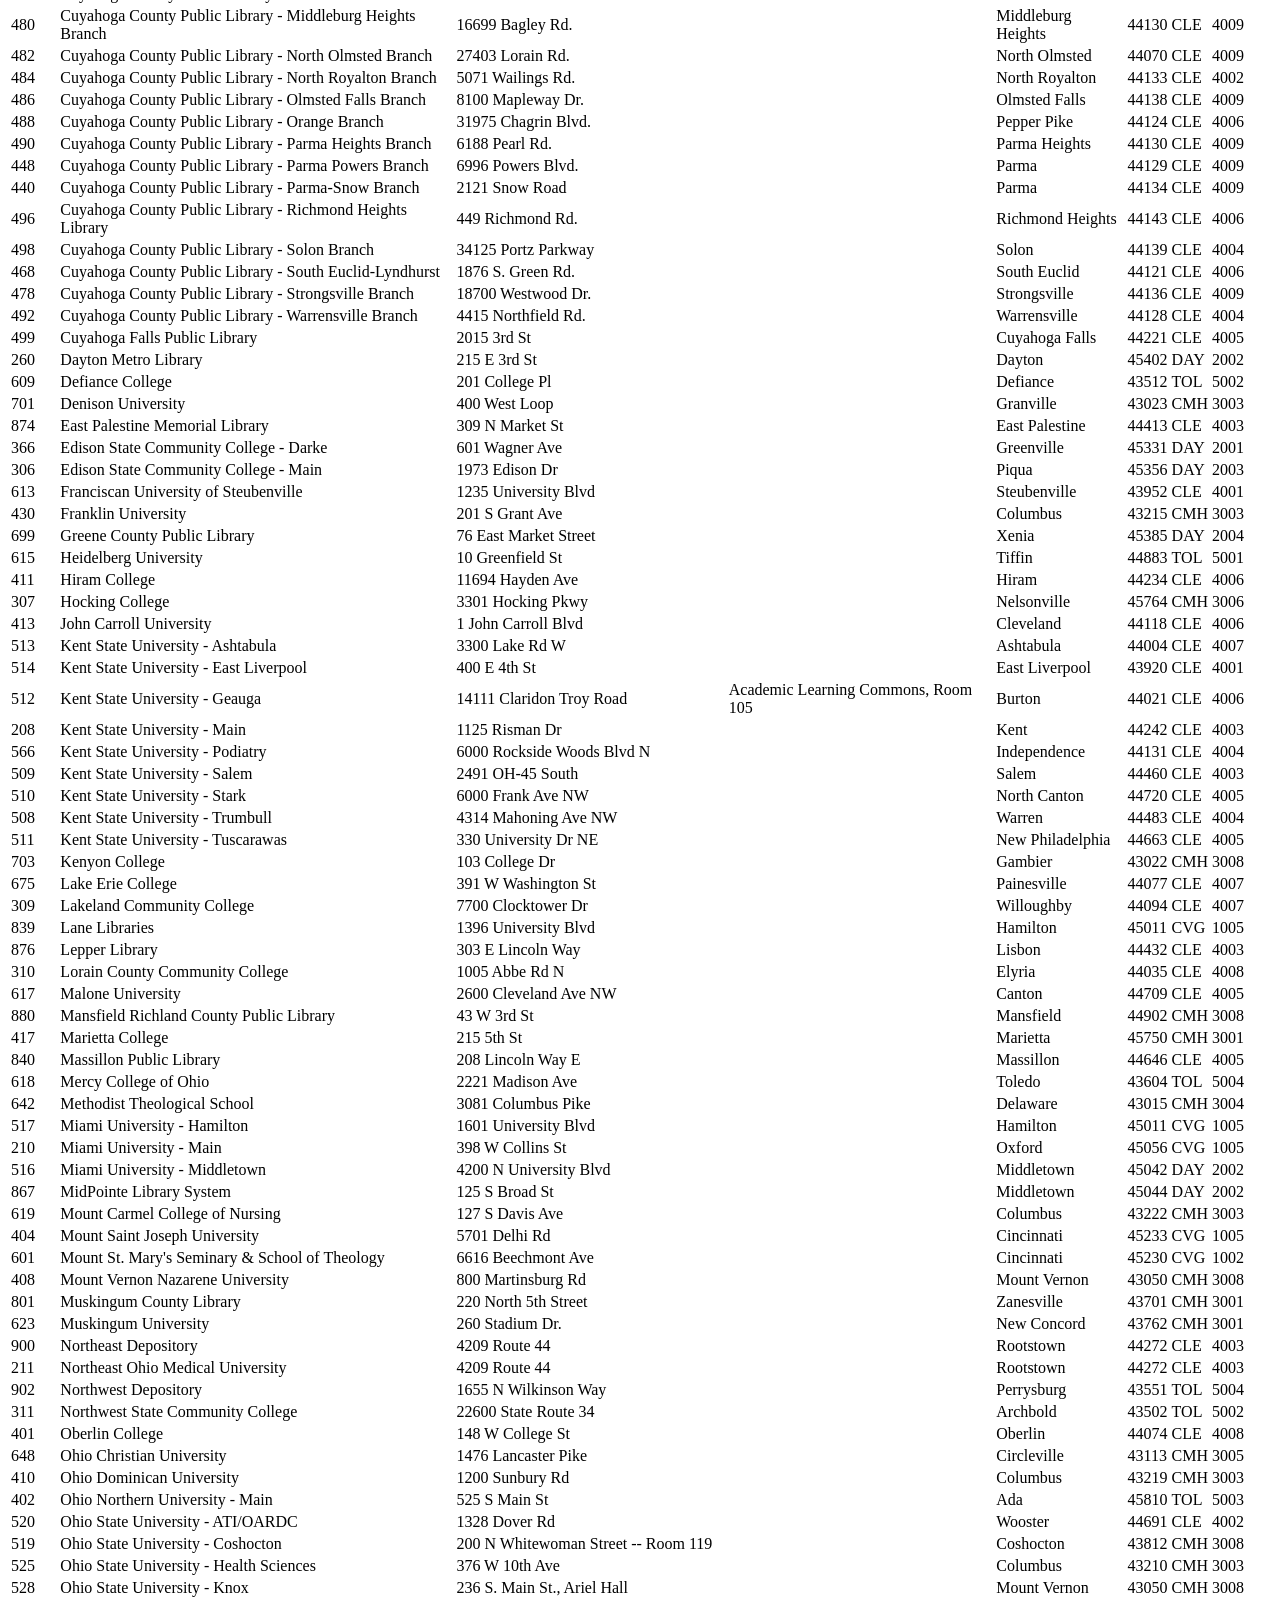
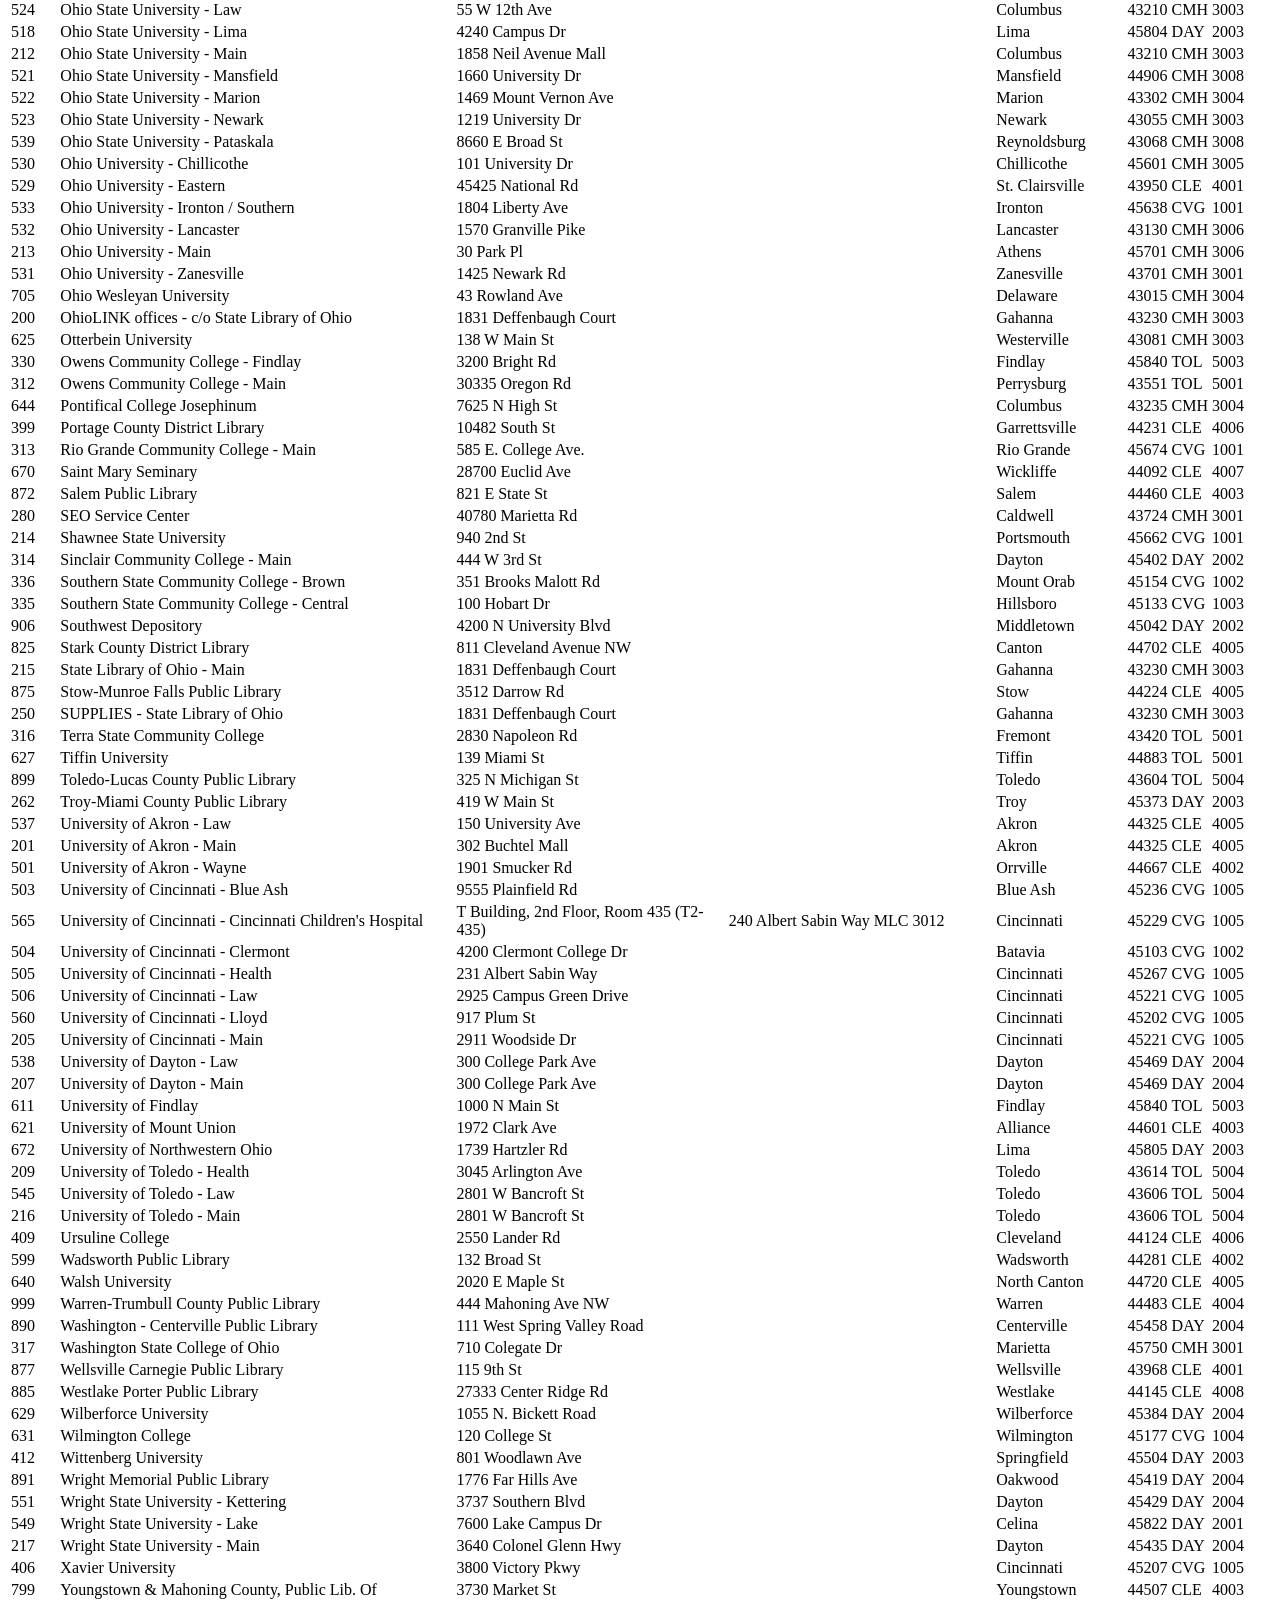
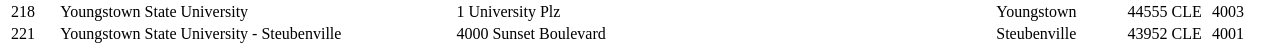
==== commit 8a9dc052: "UPDATE: Change home link to relative path" ====
--- a/manifest.html
+++ b/manifest.html
@@ -27,7 +27,7 @@
     <div class="row justify-content-center">
         <div class="col-md-8">
             <ul class="list-inline d-flex justify-content-end mb-0">
-                <li class="list-inline-item"><a href="/index.html" title="Return to home page">Home</a></li>
+                <li class="list-inline-item"><a href="./" title="Return to home page">Home</a></li>
                 <li class="list-inline-item">|</li>
                 <li class="list-inline-item">
                     <a href="https://sds-labels.library.ohio.gov/manifest.html"
